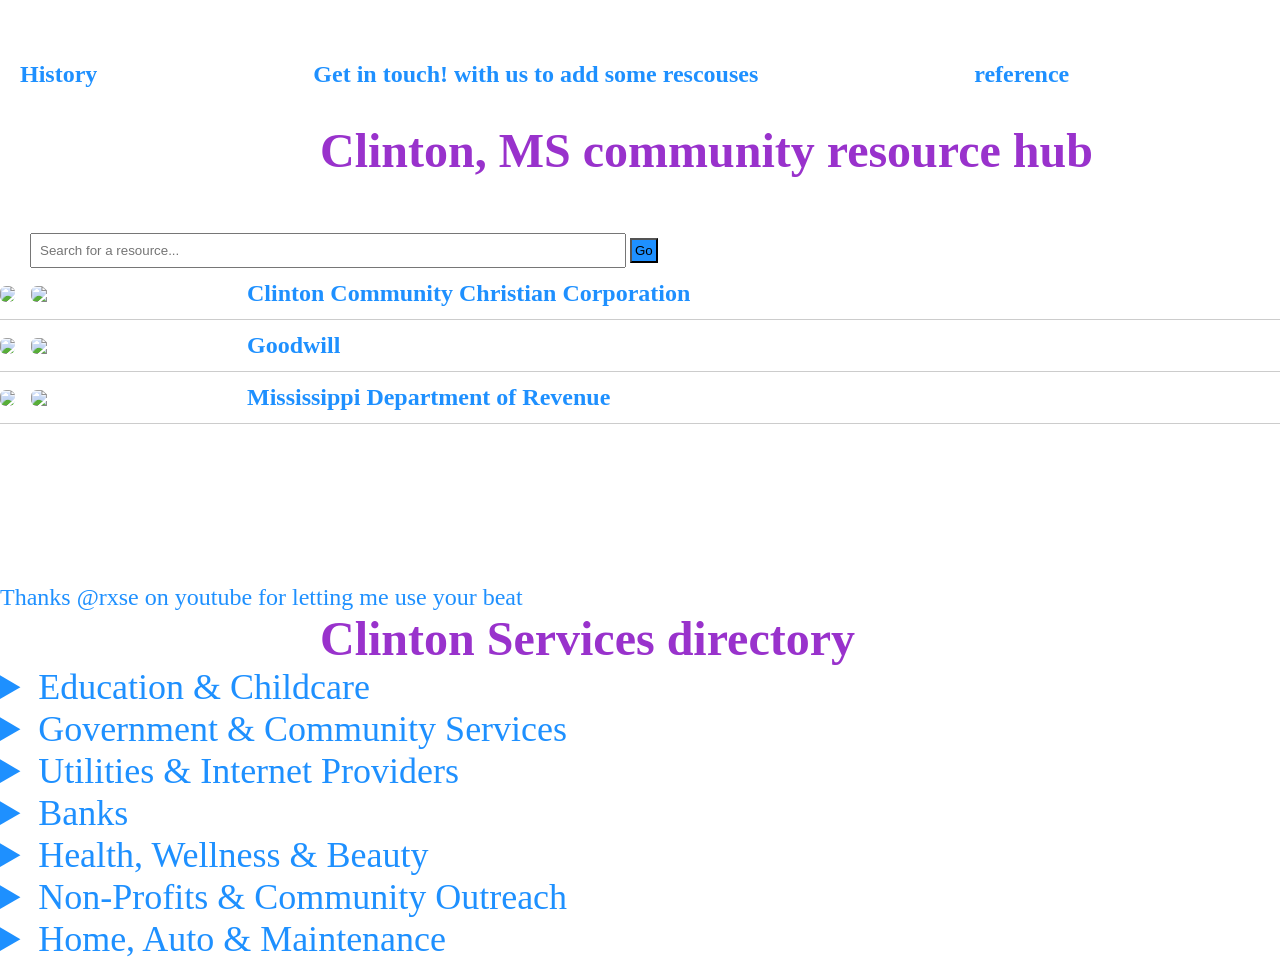
==== index.html @ 4eab41b9 "Add files via upload" ====
<!DOCTYPE html>
<html lang="en">
<head>
    <meta charset="UTF-8">
    <meta name="viewport" content="width=device-width, initial-scale=1.0">
    <title>Document</title>
    <link rel="stylesheet" href="style.css">
<script src="Script2.js"></script>
</head>
<body>
  <img src="clinton.jpg" alt="" srcset="" width="100%">
  

<div class="Service-container"><div class="Service-card"><h1><a href="home.html">History</a></h1></h1><img src="white.png"><h1><a href="Contact.html"> Get in touch! with us to add some rescouses</a></h1><img src="white.png"><h1><a href="Services.html"> reference</a></h1></div></div>



  <h1><img src="white.png" width="25%" height="5px">Clinton, MS community resource hub<img src="white.png" width="25%" height="5px"></h1>

  <div class="box">
        <img src="white.png" width="30px" height="5px"><input type="text" id="resourceSearch" list="resources" placeholder="Search for a resource...">
        
        <datalist id="resources">
            <option value="Goodwill" data-url="https://www.goodwillms.org">
            <option value="Clinton Community Christian Corporation" data-url="https://www.clintoncommunity.org">
            <option value="My First Funtime" data-url="https://funtimeclinton.com">
            <option value="Baptist Healthplex" data-url="https://www.baptisthealthplex.com/locations/clinton">
            <option value="Bell Life Safety" data-url="https://www.belllifesafety.com">
            <option value="Clinton Chamber of Commerce" data-url="https://www.clintonchamber.org">
            <option value="Clinton Christian Academy" data-url="https://www.ccawarriors.ms">
            <option value="AMVETS" data-url="https://www.amvets.org">
            <option value="Dyslexia Center" data-url="https://www.mc.edu/academics/education/dyslexia">
            <option value="Mississippi Department of Revenue" data-url="https://www.dor.ms.gov">
            <option value="Quisenberry Library" data-url="https://jhlibrary.org/locations/quisenberry-library/">
            <option value="Clinton Branch YMCA" data-url="https://metroymcams.org/locations/clinton-branch/">
            <option value="Kidz 1st level learning center II" data-url="https://www.facebook.com/Kidz1stLevelLearning2/">
            <option value="Funtime After-School of Clinton, Inc."   data-url="https://funtimeclinton.com">
            <option value="Funtime Pre-School of Clinton"  data-url="https://funtimeclinton.com">
            <option value="The Center for Children and Families: Counseling Services"  data-url="https://standforhope.org">
            <option value="Mississippi institute aesthetics, nails, and cosmetology"  data-url="https://msinstitute.com">
            <option value="Reaching Our Community Youth and Adult Daycare" data-url="https://www.myadultdaycare.com/details/Reaching-Our-Community-Youth-and-Adult-Daycare">
            <option value="City of Clinton" data-url="https://clintonms.org/">
            <option value="Water Department of Clinton" data-url="https://clintonms.org/">
            <option value="Entergy Clinton, MS KAST Center" data-url="https://www.entergy.com">
            <option value="Atmos Energy" data-url="https://www.atmosenergy.com/">
            <option value="Animal Hospital  of Clinton" data-url="https://www.animalhospitalclinton.com/">
            <option value="Clinton Public School District" data-url="https://www.clintonpublicschools.com/">
            <option value="Wate Management" data-url="https://www.wm.com/us/en/location/ms/clinton/trash-pickup-clinton-ms">
            <option value="Cspire" data-url="https://cspire.com">
            <option value="AT&T" data-url="https://www.att.com">
            <option value="Xfinity" data-url="https://www.xfinity.com">
            <option value="T-Mobile" data-url="https://wwwmt-mobile.com">
            <option value="Tomas' Barbershop" data-url="https://Tomasbarbershop.com">
           <option value="The Fresh Pimp Lair" data-url="https://www.styleseat.com/m/v/torrancegreen">
          <option value="The Vault Salon MS" data-url="https://www.thevaultsalonms.com">
            <option value="Jillian's Salon" data-url="https://www.facebook.com/jillianssalon759/">
              <option value="Bloom X Beauty Lounge" data-url="https://bloomx.glossgenius.com">
              <option value="Luxe Day Spa" data-url="https://luxedayspams.com">
              <option value="Five Star Spa & Nail" data-url="https://Fivestarspa.favesalon.com">
              <option value="Goshine Express Car Wash" data-url="https://goshineexpress.com">
              <option value="Mister Car Wash" data-url="https://mistercarwash.com">
              <option value="Magnolia Lawn & Land" data-url="https://www.magnolialawnandland.com">
              <option value="Modest Mowing" data-url="https://modestmowing.com">
              <option value="Southern Style Lawn Care" data-url="https://sslawncare.co">
              <option value="Reasant Bank" data-url="https://www.renasantbank.com/locations/clinton?utm_source=GoogleMyBusiness&utm_medium=organic&utm_campaign=Clinton">
              <option value="Cadence Bank" data-url="https://cadencebank.com/find-a-location/cadence-clinton-branch">
              <option value="Trustmark" data-url="https://www.trustmark.com/locations/ms/clinton/clinton.html?scrlybrkr=6700c509">
              <option value="Regions Bank" data-url="https://www.regions.com/locator/ms/clinton/full-service-branch-609-highway-80-e?cid=localListing_google">
              <option  value="Bank Plus" data-url="https://www.bankplus.net/locations/browse-locations/mississippi/clinton/clinton-blvd/?utm_source=GoogleMyBusiness&utm_medium=organic&utm_campaign=clinton-blvd">
              <option  value="Merchants & Planters Bank" data-url="https://mpbank.net">
              <option  value="Woodforest National Bank" data-url="https://www.woodforest.com/">
              <option  value="Copiah Bank" data-url="https://copiahbank.com">
              <option  value="Estimate123" data-url="https://www.estimates123.com">
              <option value="Clinton Public School Transportation" data-url="https://www.clintonpublicschools.com/departments/transportation/">
              <option value="Clinton Public Works department" data-url="https://clintonms.org/public-works-2/">
              <option value="Fire Department of Clinton" data-url="https://clintonms.org/fire-department/">
                <option value="Police Department of Clinton" data-url="https://clintonms.org/police-department/">
                  <option value="Mississippi College" data-url="https://www.mc.edu">
               </datalist>
        <script>
        function navigateToResource() {
            const input = document.getElementById('resourceSearch');
            const val = input.value;
            const options = document.getElementById('resources').childNodes;

            for (let i = 0; i < options.length; i++) {
                if (options[i].value === val) {
                    // This opens the link associated with the chosen name
                    window.open(options[i].getAttribute('data-url'), '_blank');
                    return;
                }
            }
            alert("Please select an item from the list.");
        }
    </script>

        <button type="button" id="button" onclick="navigateToResource()">Go</button>
    </div>


  <ul class="resource-list">
    <li class="resource">
         <img src="white.png" width="15px"><img src="4cs.avif" width="200">  
      <h4><a href= "https://www.clintoncommunity.org" target="_blank">Clinton Community Christian Corporation</a></h4>
    </li>

    <li class="resource">
        <img src="white.png" width="15px"><img src="goodwill.jpeg" width="200">
      <h4><a href="https://www.goodwillms.org" target="_blank"> Goodwill</a></h4>
      

      

    </li>
    <li class="resource">
        <img src="white.png" width="15px"><img src="mississippi department of revenue.jpg" width="200">
      <h4><a href="https://www.dor.ms.gov" target="_blank">Mississippi Department of Revenue</a></h4>
    </li>
  </ul>
 
<style>
    .disk{
        width: 160px;
        height: 160px;
        border-radius: 50%;
        background:url("art1.jpg") center/cover;
        cursor: pointer;
    }
    .disk.playing {
        animation: spin 2s linear infinite;
    } 
    @keyframes spin {
        from { transform: rotate(0deg) ;}
        to { transform: rotate(360deg);}
    }
    </style>

    <audio id="audio" src="@rxse on youtube .mp3" loop></audio>
    <div class="disk" onclick="togglePlay()"></div>
    <script>
        const audio = document.getElementById("audio");
        const disk = document.querySelector(".disk");

        function togglePlay() {
            if (audio.paused) {
                audio.play();
                disk.classList.add("playing");
            } else {
                audio.pause();
                disk.classList.remove("playing");
            }
        }
    </script>
    <a href="https://youtu.be/6G-iGF9FnnE?si=JSGRdTy8Ypi-4xoH">Thanks @rxse on youtube for letting me use your beat</a>

<h2><img src="white.png" width="25%" height="5px">Clinton Services directory<img src="white.png" width="25%" height="5px"></h2>
<details>
  <summary>Education & Childcare</summary>
  <ul>
    <li><a href="https://funtimeclinton.com" target="_blank">Funtime Pre-School of Cliton</a></li>
    <li><a href="https://funtimeclinton.com" target="_blank">My First Funtime</a></li>
    <li><a href="https://funtimeclinton.com" target="_blank">Funtime After-School of Clinton, Inc.</a></li>
    <li><a href="https://www.clintonpublicschools.com/" target="_blank">Clinton Public School District</a></li>
    <li><a href="https://www.ccawarriors.ms" target="_blank">Clinton Christian Academy</a></li>
    <li><a href="https://www.facebook.com/Kidz1stLevelLearning2/" target="_blank">1st Level Learning Center II</a></li>
    <li><a href="https://www.dyslexia.mc.edu" target="_blank">Dyslexia Center</a></li>
    <li><a href="https://www.clintonpublicschools.com/departments/transportation/" target="_blank">Clinton Public School Transportation</a></li>
    <li><a href="https://www.mc.edu" target="_blank">Mississippi College</a></li>
</details>
<details>
  <Summary>Government & Community Services</Summary>
  <ul>
    <li><a href="https://clintonms.org/" target="_blank">City of Clinton</a></li>
    <li><a href="https://clintonms.org/" target="_blank">Water Department of Clinton</a></li>
    <li><a href="https://www.dor.ms.gov" target="_blank">Mississippi Department of Revenue</a></li>
    <li><a href="https://www.clintonchamber.org" target="_blank">Clinton Chamber of Commerce</a></li>
    <li><a href="https://metroymcams.org/clinton-branch" target="_blank">Clinton Branch YMCA</a></li>
    <li><a href="https://www.jhlibary.org/viit-us/quinsenberry-libary" target="_blank">The Quisenberry Libary</a></li>
    <li><a href="https://msinstitute.com" target="_blank">Mississippi Institute of Aesthetics, Nails, and Cosmetology</a></li>
     <li><a href="https://clintonms.org/public-works-2/" target="_blank">Clinton Public Works Department</a></li>
    <li><a href="https://clintonms.org/fire-department/" target="_blank">Fire Department of Clinton</a></li>
    <li><a href="https://clintonms.org/police-department/" target="_blank">Police Department of Clinton</a></li>
  </ul>
</details>
<details>
  <summary>Utilities & Internet Providers</summary>
  <ul>
    <li><a href="https://www.entergy.com" target="_blank">Entergy Clinton, MS KAST Center</a></li>
    <li><a href="https://www.atmosenergy.com/" target="_blank">Atmos Energy</a></li>
    <li><a href="https://www.wm.com/us/en/location/ms/clinton/trash-pickup-clinton-ms" target="_blank">Waste Management</a></li>
    <li><a href="https://cspire.com" target="_blank">Cspire</a></li>
    <li><a href="https://www.att.com" target="_blank">AT&T</a></li>
   <li><a href="https://www.xfinity.com" target="_blank">Xfinity</a></li>
    <li><a href="https://wwwmt-mobile.com" target="_blank">T-Mobile</a></li>
  </ul>
</details>
<details>
  <summary>Banks</summary>
  <ul>
   <li><a href="https://www.renasantbank.com/locations/clinton?utm_source=GoogleMyBusiness&utm_medium=organic&utm_campaign=Clinton" target="_blank">Renasant Bank</a></li>
    <li><a href="https://cadencebank.com/find-a-location/cadence-clinton-branch" target="_blank">Cadence Bank</a></li>
    <li><a href="https://www.trustmark.com/locations/ms/clinton/clinton.html?scrlybrkr=6700c509" target="_blank">Trustmark</a></li>
    <li><a href="https://www.regions.com/locator/ms/clinton/full-service-branch-609-highway-80-e?cid=localListing_google" target="_blank">Regions Bank</a></li>
    <li><a href="https://www.bankplus.net/locations/browse-locations/mississippi/clinton/clinton-blvd/?utm_source=GoogleMyBusiness&utm_medium=organic&utm_campaign=clinton-blvd" target="_blank">BankPlus</a></li>
    <li><a href="https://mpbank.net" target="_blank">Merchants & Planters Bank</a></li>
    <li><a href="https://www.woodforest.com/" target="_blank">Woodforest National Bank</a></li>
    <li><a href="https://copiahbank.com" target="_blank">Copiah Bank</a></li>
    </ul>
</details>
<details>
  <summary>Health, Wellness & Beauty</summary>
  <ul>
     <li><a href="https://www.hcpls.org" target="_blank">Baptist Healthplex</a></li>
    <li><a href="https://www.animalhospitalclinton.com/" target="_blank">Animal Hospital of Clinton</a></li>
    <li><a href="https://standforhope.org" target="_blank">The Center for Children and Families: Counseling Services</a></li>
    <li><a href="https://Tomasbarbershop.com" target="_blank">Tomas' Barbershop</a></li>
    <li><a href="https://www.styleseat.com/m/v/torrancegreen" target="_blank">The Fresh Pimp Lair</a></li>
    <li><a href="https://www.thevaultsalonms.com" target="_blank">The Vault Salon MS </a></li>
     <li><a href="https://www.facebook.com/jillianssalon759/" target="_blank">Jillan's Salon</a></li>
    <li><a href="https://bloomx.glossgenius.com" target="_blank">Bloom X Beauty Lounge</a></li>
    <li><a href="https://luxedayspams.com" target="_blank">Luxe Day Spa</a></li>
    <li><a href="https://Fivestarspa.favesalon.com" target="_blank">Five Star & Nail</a></li>
  </ul>
</details>
<details>
  <Summary>Non-Profits & Community Outreach</Summary>
  <ul>
    <li><a href="https://www.goodwillms.org" target="_blank">Goodwill</a></li>
    <li><a href="https://www.clintoncommunity.org" target="_blank">Clinton Community Christian Corporation</a></li>
    <li><a href="https://www.amvets.org" target="_blank">AMVETS Drop Box</a></li>
    <li><a href="https://www.myadultdaycare.com/details/Reaching-Our-Community-Youth-and-Adult-Daycare" target="_blank">Reaching Our Community Youth and Adult Daycare</a></li>
   </ul>
</details>
<details>
  <Summary>Home, Auto & Maintenance</Summary>
  <ul>
     <li><a href="https://goshineexpress.com" target="_blank">Goshine Express Car Wash</a></li>
    <li><a href="https://mistercarwash.com" target="_blank">Mister Car Wash</a></li>
    <li><a href="https://www.magnolialawnandland.com" target="_blank">Magnolia Lawn & Land</a></li>
    <li><a href="https://modestmowing.co" target="_blank">Modest Mowing</a></li>
    <li><a href="https://sslawncare.co" target="_blank">Southern Style Lawn Care</a></li>
    <li><a href="https://www.belllifesafety.com" target="_blank">Bell Life Safety</a></li>
    <li><a href="https://www.estimates123.com" target="_blank">Estimates123</a></li>
  </ul>
</details>

</body>
</html>
---- style.css ----
*{
margin: 0;
padding: 0;
}
nav ul{
float: left;
margin-left: 40px;
}
nav ul li{
    display: inline-black;
    margin: 20px;
}
nav ul li a{
    text-decoration: none;
    color: black;
    font-size: 30px;;
}

.resource-list {
   list-style: none;
   padding: 0; 
   width: 100%;
}
.resource {
    display: flex;
    align-items: center;
    gap: 16px;
  padding: 12px 0;
  border-bottom: 1px solid #ccc;
  width: 100%;
}
.resource img {
    border-radius: 6px;
    object-fit: cover;
}
nav ul li a {
    text-decoration: none;
    color: dodgerblue;
    font-weight: bold;
}
nav h4 li a {
    text-decoration: none;
    color: dodgerblue;
    font-weight:bold;
}
nav ul li a:hover {
    color: rgb(208, 66, 208);
    text-decoration: underline;
}
#playBtn {
    padding: 12px 20px;
    border-radius: 10px;
    border: none;
    background: #4a90e2;
    color: white;
    font-size: 18px;
    cursor: pointer;
}
.tabs {
    display: flex;
    margin-bottom: 10px;
}
.tab-button {
    padding: 10px 20px;
    border: none;
    background-color: #eee
    cursor: pointer;
    margin-right: 5px;
    font-size: 16px;
}
.tab-button.active {
    background-color: #4287f5
    color: white;
}
.tab.content {
    display: none;
    padding: 20px;
    border: 1px solid #ccc;
    gap: 20px;
}
.tab-content.arctive {
    display: block;
}
h1 {
    font-size: 48px;
    text-decoration: none;
    color: darkorchid;
}
a{
    font-size: 24px;
    color: dodgerblue;
    text-decoration: none
}
p{
    font-size: 24px;
    color: dodgerblue;
    text-decoration: none
}
 a:hover {
    color: rgb(208, 66, 208);
    text-decoration: underline;
 }
#resourceSearch {
    width: 45%;
    padding: 8px;
    height: 15px;
}
#Button {
    padding: 8px;
}
h2{
    color: darkorchid;
    font-size: 48px;
    text-decoration: none;
}
summary{
    font-size: 36px;
    color:dodgerblue;
    text-decoration: none;
}
summary:hover{
    color: rgb(208, 66, 208);
    text-decoration: underline;
}
.service-container {
display: flex;
flex-wrap: wrap;
gap: 20px;
justify-content: center;
padding: 100px;
}

.service-card {
    display: flex;
    align-items: center;
    width: 100%;
    border-bottom: 1px solid #ddd;
    padding-bottom: 10px;
}
.service-card img{
    width: 500px;
    height: 500px;
    object-fit: cover;
    margin-right: 30px;
    border-radius: 24px;
}
.service-card span {
    font-family: serif;
    color: blue;
    font-weight: bold;
}
.Service-card {
    display: flex;
    align-items: center;
    width: 100%;
    padding-bottom: 10px;
}
.Service-card span {
    font-family: serif;
    color: darkorchid;
    font-weight: bold;
    font-size: 48px;
}
.Service-container {
display: flex;
flex-wrap: wrap;
gap: 20px;
justify-content: center;
padding: 20px;
}
.Service-card img{
    width: 15%;
    height: 10px;
    object-fit: cover;
    margin-right: 30px;
    border-radius: 24px;
}
body{
  cursor:  url(carrot.jpeg), auto;
}
#button{
    background-color: dodgerblue;
    padding: 3px;
}
#button:hover{
    background-color:rgb(208, 66, 208);
}
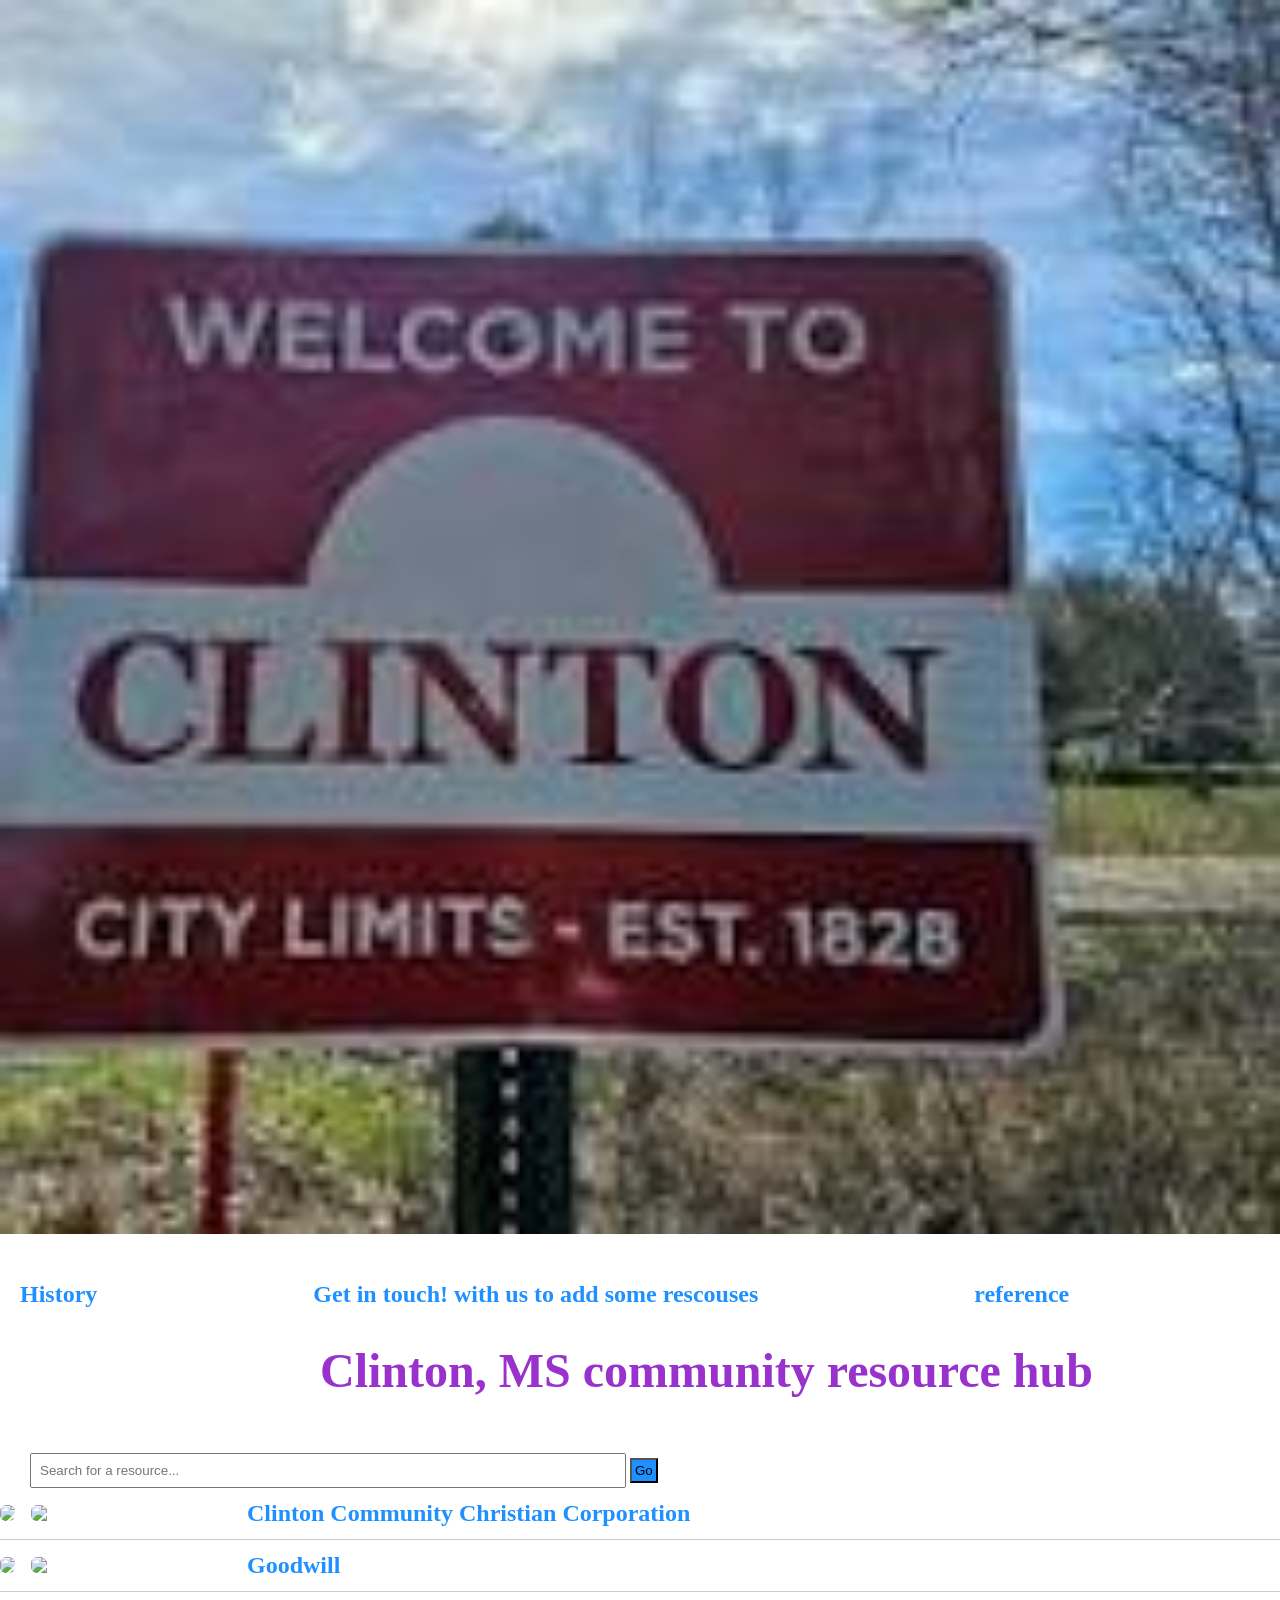
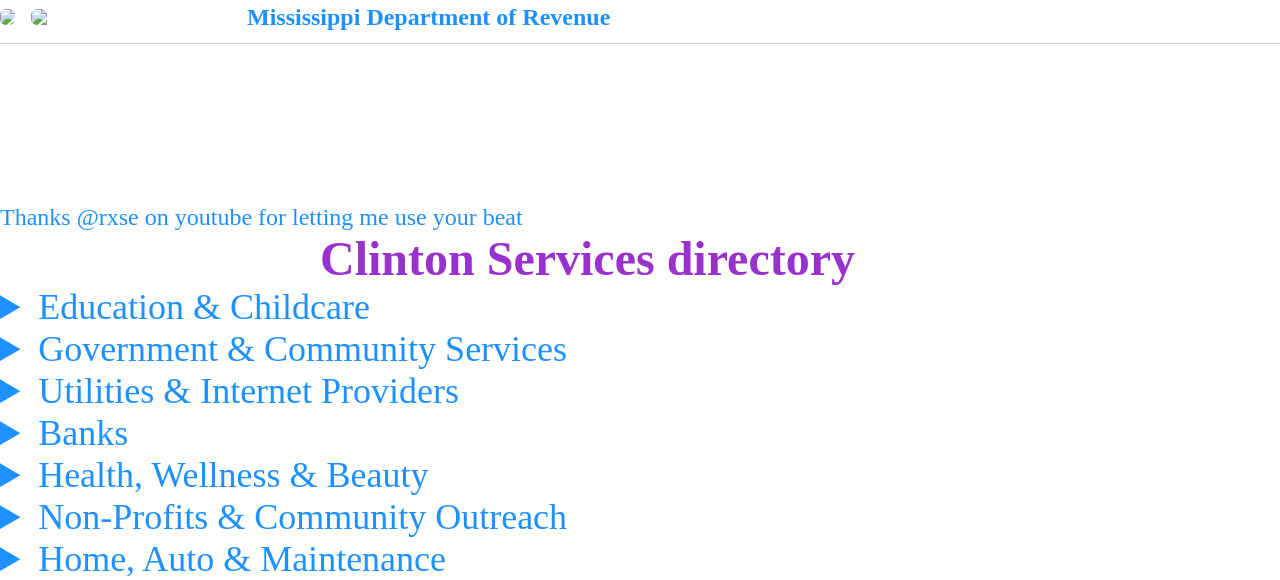
==== commit d596eb36: "Update index.html" ====
--- a/index.html
+++ b/index.html
@@ -8,7 +8,7 @@
 <script src="Script2.js"></script>
 </head>
 <body>
-  <img src="clinton.jpg" alt="" srcset="" width="100%">
+  <img src="[data-uri]" alt="" srcset="" width="100%">
   
 
 <div class="Service-container"><div class="Service-card"><h1><a href="home.html">History</a></h1></h1><img src="white.png"><h1><a href="Contact.html"> Get in touch! with us to add some rescouses</a></h1><img src="white.png"><h1><a href="Services.html"> reference</a></h1></div></div>
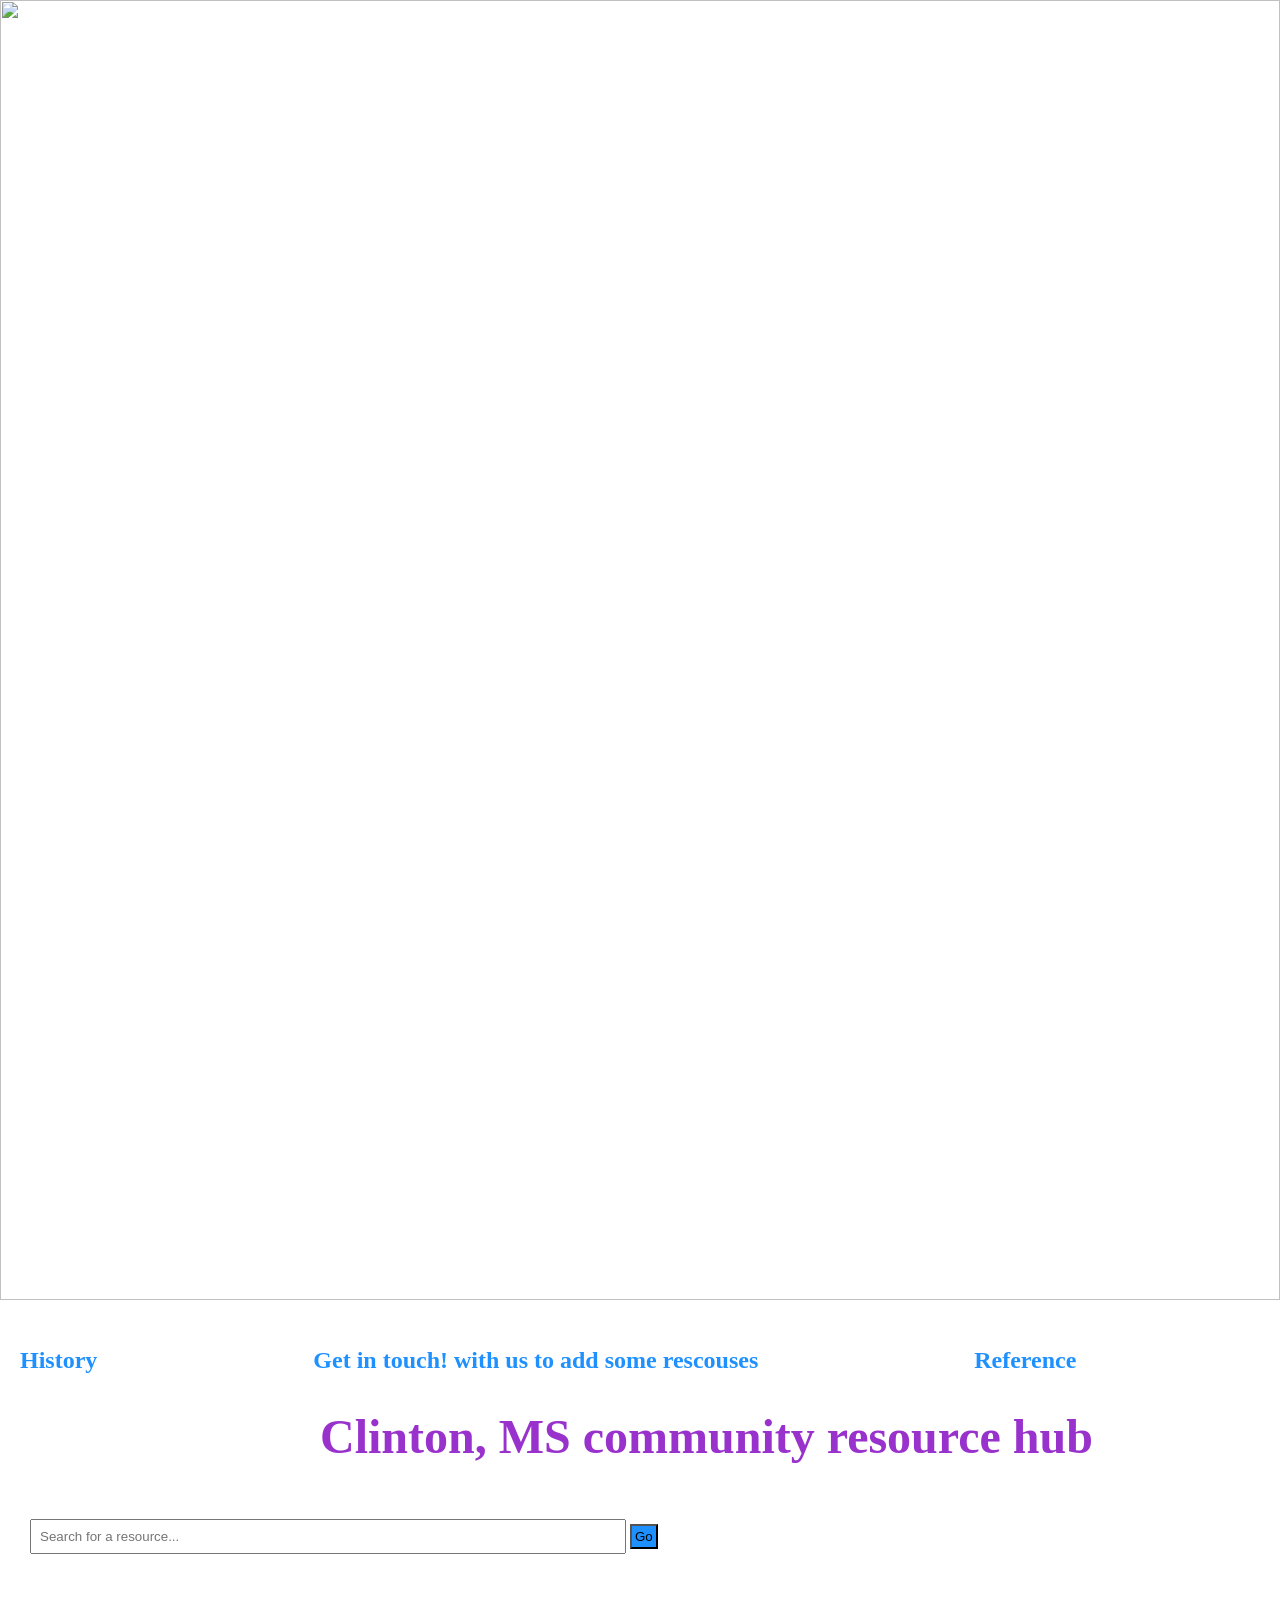
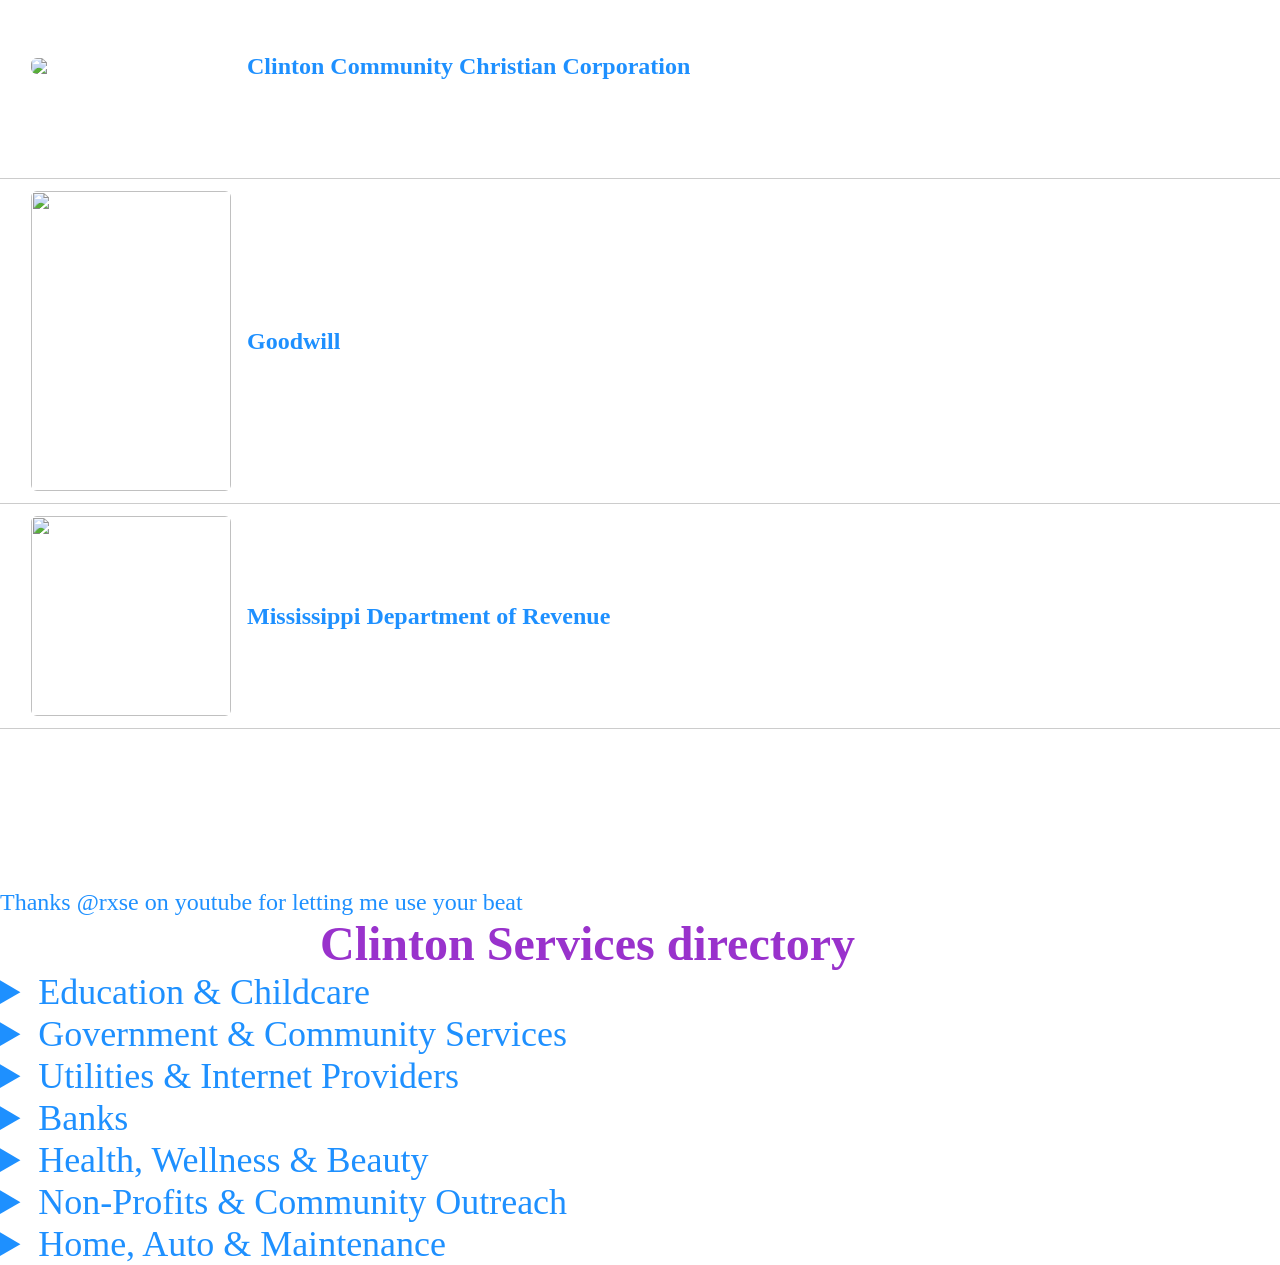
==== commit 469f650a: "Add files via upload" ====
--- a/index.html
+++ b/index.html
@@ -3,22 +3,22 @@
 <head>
     <meta charset="UTF-8">
     <meta name="viewport" content="width=device-width, initial-scale=1.0">
-    <title>Document</title>
+    <title>Services in Clinton, MS Website</title>
     <link rel="stylesheet" href="style.css">
 <script src="Script2.js"></script>
 </head>
 <body>
-  <img src="[data-uri]" alt="" srcset="" width="100%">
+  <img src="https://upload.wikimedia.org/wikipedia/commons/b/bf/ClintonMSWelcomeSign.jpg" alt="" srcset="" width="100%" height="1300px">
   
 
-<div class="Service-container"><div class="Service-card"><h1><a href="home.html">History</a></h1></h1><img src="white.png"><h1><a href="Contact.html"> Get in touch! with us to add some rescouses</a></h1><img src="white.png"><h1><a href="Services.html"> reference</a></h1></div></div>
-
-
-
-  <h1><img src="white.png" width="25%" height="5px">Clinton, MS community resource hub<img src="white.png" width="25%" height="5px"></h1>
+<div class="Service-container"><div class="Service-card"><h1><a href="home.html">History</a></h1></h1><img src="https://png.pngtree.com/element_our/20190601/ourmid/pngtree-white-pencil-icon-image_1344872.jpg" height="5px" width="30px"><h1><a href="Contact.html"> Get in touch! with us to add some rescouses</a></h1><img src="https://png.pngtree.com/element_our/20190601/ourmid/pngtree-white-pencil-icon-image_1344872.jpg"  height="5px" width="30px"><h1><a href="Services.html"> Reference</a></h1></div></div>
+
+
+
+  <h1><img src="https://png.pngtree.com/element_our/20190601/ourmid/pngtree-white-pencil-icon-image_1344872.jpg" width="25%" height="5px">Clinton, MS community resource hub<img src="https://png.pngtree.com/element_our/20190601/ourmid/pngtree-white-pencil-icon-image_1344872.jpg" width="25%" height="5px"></h1>
 
   <div class="box">
-        <img src="white.png" width="30px" height="5px"><input type="text" id="resourceSearch" list="resources" placeholder="Search for a resource...">
+        <img src="https://png.pngtree.com/element_our/20190601/ourmid/pngtree-white-pencil-icon-image_1344872.jpg" width="30px" height="5px"><input type="text" id="resourceSearch" list="resources" placeholder="Search for a resource...">
         
         <datalist id="resources">
             <option value="Goodwill" data-url="https://www.goodwillms.org">
@@ -100,12 +100,12 @@
 
   <ul class="resource-list">
     <li class="resource">
-         <img src="white.png" width="15px"><img src="4cs.avif" width="200">  
-      <h4><a href= "https://www.clintoncommunity.org" target="_blank">Clinton Community Christian Corporation</a></h4>
+         <img src="https://png.pngtree.com/element_our/20190601/ourmid/pngtree-white-pencil-icon-image_1344872.jpg" width="15px" height="200px"><img src="https://encrypted-tbn0.gstatic.com/images?q=tbn:ANd9GcTQFPpf-IZ9s0ThkkRC4rN6lEmjnRjYaPlblLmQHdgX6A&s" width="200">  
+      <h4><a href= "https://www.hello4cs.org" target="_blank">Clinton Community Christian Corporation</a></h4>
     </li>
 
     <li class="resource">
-        <img src="white.png" width="15px"><img src="goodwill.jpeg" width="200">
+        <img src="https://png.pngtree.com/element_our/20190601/ourmid/pngtree-white-pencil-icon-image_1344872.jpg" height="200px" width="15px"><img src="https://encrypted-tbn0.gstatic.com/images?q=tbn:ANd9GcTb-XLoHcZPgnVahUzLGYT2n55g9KkxPLvtLdu7S-HGHw&s=10" width="200px" height="300px">
       <h4><a href="https://www.goodwillms.org" target="_blank"> Goodwill</a></h4>
       
 
@@ -113,7 +113,7 @@
 
     </li>
     <li class="resource">
-        <img src="white.png" width="15px"><img src="mississippi department of revenue.jpg" width="200">
+        <img src="https://png.pngtree.com/element_our/20190601/ourmid/pngtree-white-pencil-icon-image_1344872.jpg" height="200px" width="15px"><img src="https://encrypted-tbn0.gstatic.com/images?q=tbn:ANd9GcTLxXzgadQ_ab4eEhVSy73V59PVDHDId1J5oDLRh7JtUorLr9kTbciByFs&s=10" height="200px" width="200">
       <h4><a href="https://www.dor.ms.gov" target="_blank">Mississippi Department of Revenue</a></h4>
     </li>
   </ul>
@@ -123,11 +123,11 @@
         width: 160px;
         height: 160px;
         border-radius: 50%;
-        background:url("art1.jpg") center/cover;
+        background:url("https://cdn.shopify.com/s/files/1/0079/1714/2097/products/265851193f6f4125866ee693f837769b.jpg?v=1698069475") center/cover;
         cursor: pointer;
     }
     .disk.playing {
-        animation: spin 2s linear infinite;
+        animation: spin 3s linear infinite;
     } 
     @keyframes spin {
         from { transform: rotate(0deg) ;}
@@ -151,9 +151,9 @@
             }
         }
     </script>
-    <a href="https://youtu.be/6G-iGF9FnnE?si=JSGRdTy8Ypi-4xoH">Thanks @rxse on youtube for letting me use your beat</a>
-
-<h2><img src="white.png" width="25%" height="5px">Clinton Services directory<img src="white.png" width="25%" height="5px"></h2>
+    <a href="https://youtu.be/6G-iGF9FnnE?si=JSGRdTy8Ypi-4xoH" target="_blank">Thanks @rxse on youtube for letting me use your beat</a>
+
+<h2><img src="https://png.pngtree.com/element_our/20190601/ourmid/pngtree-white-pencil-icon-image_1344872.jpg" width="25%" height="5px">Clinton Services directory<img src="https://png.pngtree.com/element_our/20190601/ourmid/pngtree-white-pencil-icon-image_1344872.jpg" width="25%" height="5px"></h2>
 <details>
   <summary>Education & Childcare</summary>
   <ul>
@@ -226,7 +226,7 @@
   <Summary>Non-Profits & Community Outreach</Summary>
   <ul>
     <li><a href="https://www.goodwillms.org" target="_blank">Goodwill</a></li>
-    <li><a href="https://www.clintoncommunity.org" target="_blank">Clinton Community Christian Corporation</a></li>
+    <li><a href="https://www.hello4cs.org" target="_blank">Clinton Community Christian Corporation</a></li>
     <li><a href="https://www.amvets.org" target="_blank">AMVETS Drop Box</a></li>
     <li><a href="https://www.myadultdaycare.com/details/Reaching-Our-Community-Youth-and-Adult-Daycare" target="_blank">Reaching Our Community Youth and Adult Daycare</a></li>
    </ul>
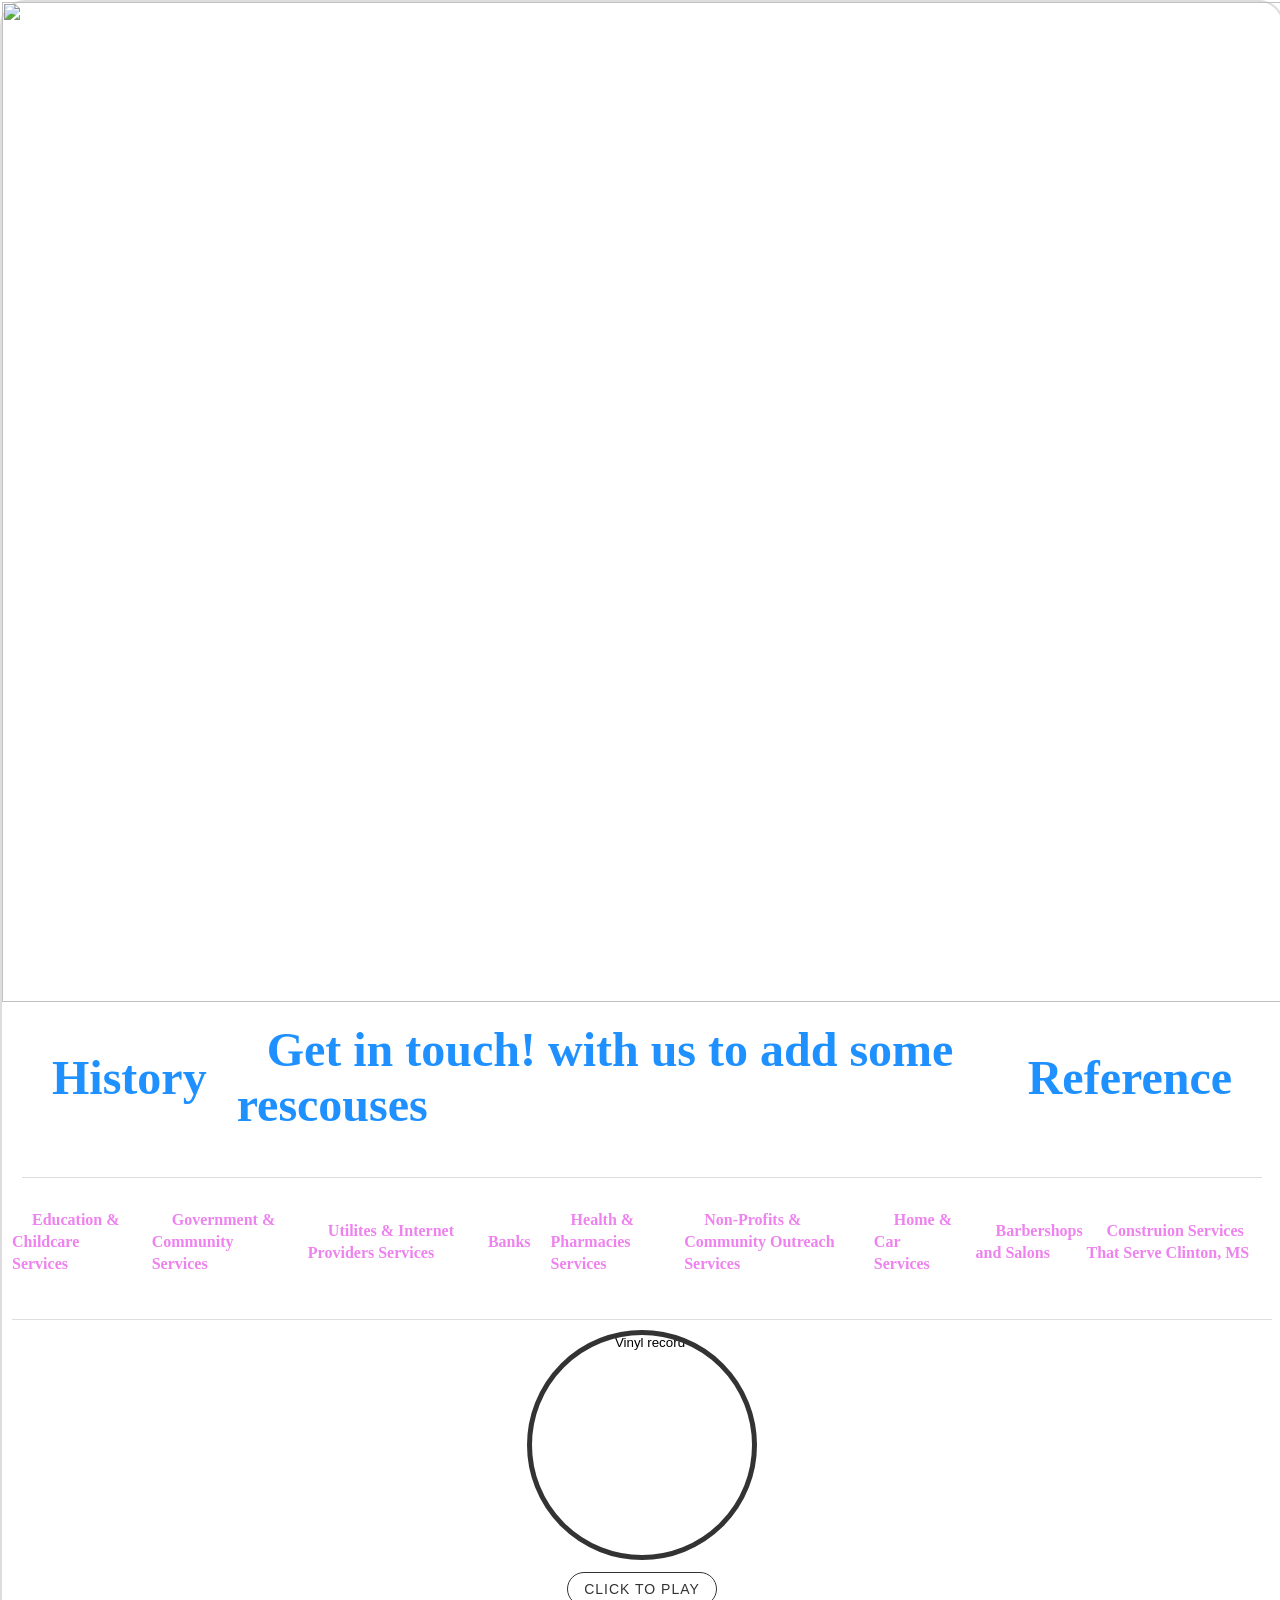
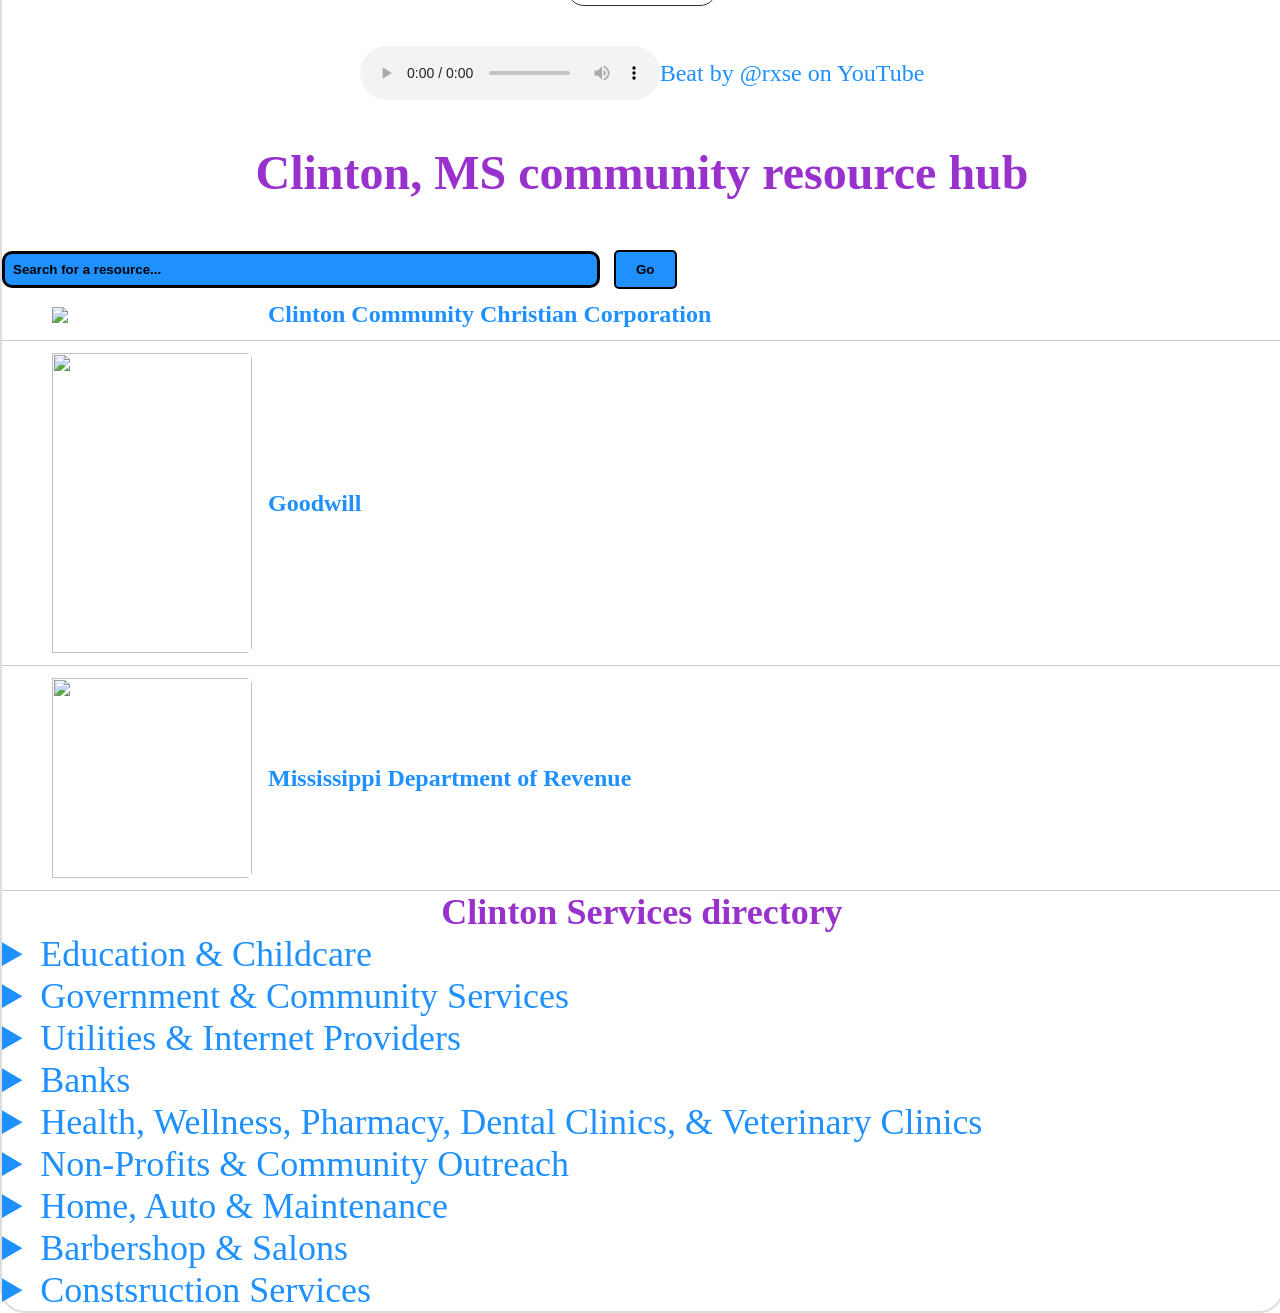
==== commit 7dca88c3: "Add files via upload" ====
--- a/index.html
+++ b/index.html
@@ -5,20 +5,149 @@
     <meta name="viewport" content="width=device-width, initial-scale=1.0">
     <title>Services in Clinton, MS Website</title>
     <link rel="stylesheet" href="style.css">
-<script src="Script2.js"></script>
+<script src="index.js"></script>
+
 </head>
+<style>
+/* Music Player Styles */
+        
+        .player {
+            margin-bottom: 30px;
+            align-items: center;
+        justify-content: center;
+        display: flex;
+        }
+
+        .vinyl-btn {
+            border: none;
+            background: transparent;
+            cursor: pointer;
+            display: flex;
+            flex-direction: column;
+            align-items: center;
+            gap: 12px;
+            transition: transform 0.2s;
+            justify-content: center;
+        }
+
+        .vinyl-btn:hover {
+            transform: scale(1.05);
+        }
+
+        .vinyl {
+          display: flex;  
+          width: 220px;
+            height: 220px;
+            border-radius: 50%;
+            display: block;
+            border: 5px solid #333;
+            align-items: center;
+            justify-content: center;
+            /* Animation setup */
+            animation: spin 3.5s linear infinite;
+            animation-play-state: paused;
+        }
+
+
+        /* This triggers when the JS adds the 'spinning' class */
+        .vinyl.spinning {
+            animation-play-state: running;
+        }
+
+        .label {
+            font-size: 14px;
+            color: #333;
+            text-transform: uppercase;
+            letter-spacing: 1px;
+            padding: 8px 16px;
+            border-radius: 20px;
+            border: 1px solid #333;
+        }
+
+        /* Search Box Styles */
+        .searchBox {
+       
+            
+            margin-top: 20px;
+            width: 45%;
+            border-color: black;
+           border-width: 15px;
+           border-style: solid;
+           font-weight: bold;
+          
+        }
+
+        input {
+       
+            width: 45%;
+            border-radius: 10px;
+          border: black solid;
+            margin-right: 10px;
+            color: black;
+            font-weight: bold;
+            background-color: dodgerblue;
+            
+            
+        }
+        input:hover{
+           background-color:rgb(208, 66, 208);
+        }
+        ::placeholder {
+          color: black;
+        }
+        
+
+        #button {
+            padding: 10px 20px;
+          border-style: solid;
+            border-radius: 5px;
+            cursor: pointer;
+            font-weight: bold;
+        }
+        .hub {
+          display: flex;
+          align-items: center;
+          justify-content: center;
+          padding-bottom: 50px;
+        }
+
+  
+        
+      
+
+     
+
+
+        @keyframes spin {
+            from { transform: rotate(0deg); }
+            to { transform: rotate(360deg); }
+        }
+    </style>
 <body>
-  <img src="https://upload.wikimedia.org/wikipedia/commons/b/bf/ClintonMSWelcomeSign.jpg" alt="" srcset="" width="100%" height="1300px">
+  <img id="clinton" src="https://upload.wikimedia.org/wikipedia/commons/b/bf/ClintonMSWelcomeSign.jpg" alt="" srcset="" width="100%" height="1000px">
   
 
-<div class="Service-container"><div class="Service-card"><h1><a href="home.html">History</a></h1></h1><img src="https://png.pngtree.com/element_our/20190601/ourmid/pngtree-white-pencil-icon-image_1344872.jpg" height="5px" width="30px"><h1><a href="Contact.html"> Get in touch! with us to add some rescouses</a></h1><img src="https://png.pngtree.com/element_our/20190601/ourmid/pngtree-white-pencil-icon-image_1344872.jpg"  height="5px" width="30px"><h1><a href="Services.html"> Reference</a></h1></div></div>
-
-
-
-  <h1><img src="https://png.pngtree.com/element_our/20190601/ourmid/pngtree-white-pencil-icon-image_1344872.jpg" width="25%" height="5px">Clinton, MS community resource hub<img src="https://png.pngtree.com/element_our/20190601/ourmid/pngtree-white-pencil-icon-image_1344872.jpg" width="25%" height="5px"></h1>
-
-  <div class="box">
-        <img src="https://png.pngtree.com/element_our/20190601/ourmid/pngtree-white-pencil-icon-image_1344872.jpg" width="30px" height="5px"><input type="text" id="resourceSearch" list="resources" placeholder="Search for a resource...">
+<div class="Service-container"><div class="Service-card"><h1><a href="home.html">History</a></h1></h1><h1><a href="Contact.html"> Get in touch! with us to add some rescouses</a></h1><h1><a href="Services.html"> Reference</a></h1></div></div>
+
+<div class="Service-container1"><div class="Service-card1"><h3><a href="education_&_childcare.html">Education & Childcare Services</a></h3><h3><a href="Government_&_Community_Services.html">Government & Community Services</a></h3><h3><a href="Utilities_&_Internet_Providers.html">Utilites & Internet Providers Services</a></h3><h3><a href="banks.html">Banks</a></h3><h3><a href="health.html">Health & Pharmacies Services</a></h3><h3><a href="non-profits.html">Non-Profits & Community Outreach Services</a></h3><h3><a href="auto.html">Home & Car Services</a></h3><h3><a href="beauty.html">Barbershops and Salons</a></h3><h3><a href="construction.html">Construion Services That Serve Clinton, MS</a></h3></div></div>
+<div class="player">
+        <button id="vinylBtn" class="vinyl-btn" aria-label="play or pause music">
+            <img src="https://cdn.shopify.com/s/files/1/0079/1714/2097/products/265851193f6f4125866ee693f837769b.jpg?v=1698069475" alt="Vinyl record" class="vinyl" id="vinyl" />
+            <span class="label" id="label">Click to Play</span>
+        </button>
+
+        <audio id="bgMusic" loop preload="auto">
+            <source src="rxse.mp3" type="audio/mpeg" />
+        </audio>
+    </div>
+    <div class="Service-card3"><audio controls><source src="rxse.mp3" type="audio/mpeg" loop>Your browser does not support the audio element.</audio><a href="https://youtu.be/6G-iGF9FmmE?si=JSGRdTy8Ypi-4xoH" target="_blank">Beat by @rxse on YouTube</a></div>
+
+      
+
+  <h1 class="hub">Clinton, MS community resource hub</h1>
+
+  <div  id="serachBox" class="box">
+        <input type="text" id="resourceSearch" list="resources" placeholder="Search for a resource...">
         
         <datalist id="resources">
             <option value="Goodwill" data-url="https://www.goodwillms.org">
@@ -74,9 +203,35 @@
               <option value="Clinton Public School Transportation" data-url="https://www.clintonpublicschools.com/departments/transportation/">
               <option value="Clinton Public Works department" data-url="https://clintonms.org/public-works-2/">
               <option value="Fire Department of Clinton" data-url="https://clintonms.org/fire-department/">
-                <option value="Police Department of Clinton" data-url="https://clintonms.org/police-department/">
-                  <option value="Mississippi College" data-url="https://www.mc.edu">
-               </datalist>
+              <option value="Police Department of Clinton" data-url="https://clintonms.org/police-department/">
+              <option value="Mississippi College" data-url="https://www.mc.edu">
+              <option value="Trust Care" data-url="https://trustcarehealth.com/mental">
+              <option value="Red River Counseling - Mississippi" data-url="https://redrivercounseling.net/newclients?gad_source=1&gad_campaignid=21000471558&gbraid=0AAAAAC8rwbWAQGiWA2ZZ4RUrQUntEq0xZ&gclid=Cj0KCQiA8KTNBhD_ARIsAOvp6DJv6gZ0Q2lE9xkLGTY5x43qH_R8fHlNaMw2HQJbbccWnFld9HAhk_YaAnSPEALw_wcB">
+              <option value="Clinton Pharmacy" data-url="https://www.clintonpharmacyms.com">
+              <option value="CVS Pharmacy" data-url="https://www.cvs.com/pharmacy?cid=ps_cor_txt_cs_as_nb&gclsrc=aw.ds&gad_source=1&gad_campaignid=19278628792&gclid=CjwKCAiAtq_NBhA_EiwA78nNWBtzJqYRio53edIW2rhQPBjlCQmRwzrePDbV5hniqMrVISg802kkzRoCRugQAvD_BwE">
+              <option value="Kroger Pharmacy" data-url="https://www.kroger.com/stores/pharmacy/ms/clinton/025/00474">
+              <option value="Parkway Pharmacy" data-url="https://www.parkwaypharmacyclinton.com">
+              <option value="Walmart Pharmacy" data-url="https://www.walmart.com/store/1710-clinton-ms/pharmacy/?veh=seo_loc">
+             <option value="Parkway Dental of Clinton" data-url="https://www.mattkchowdds.com">
+              <option value="Northside Dental Group" data-url="https://www.northsidedentalgroup.com">
+              <option value="Walmart Auto Center" data-url="https://www.walmart.com/store/1710-clinton-ms/auto-care-center/?veh=seo_loc"> 
+              <option value="Mavis Tires & Brakes - Clinton" data-url="https://www.mavis.com/locations/clinton-ms/?utm_id=go_cmp-22406683891_adg-176967796466_ad-774878840867_kwd-341461820147_dev-m_ext-_prd-_mca-_sig-Cj0KCQjwgr_NBhDFARIsAHiUWr7Q8glk3UbjnKegL6nfuJuZ4klv6O5CSyBHknQKRgRL9_OJkWWJBK4aAlmsEALw_wcB&utm_source=google&ef_id=Cj0KCQjwgr_NBhDFARIsAHiUWr7Q8glk3UbjnKegL6nfuJuZ4klv6O5CSyBHknQKRgRL9_OJkWWJBK4aAlmsEALw_wcB:G:s&gad_source=1&gad_campaignid=22406683891&gclid=Cj0KCQjwgr_NBhDFARIsAHiUWr7Q8glk3UbjnKegL6nfuJuZ4klv6O5CSyBHknQKRgRL9_OJkWWJBK4aAlmsEALw_wcB">
+              <option value="Rapid Oil Change Inc" data-url="https://oilchangems.com">
+              <option value="Take 5 Oil Change" data-url="https://www.take5.com/locations/oil-change/mississippi/clinton/31160/?utm_source=google&utm_medium=organic&utm_campaign=gbp_website"> 
+            <option value="Main Street Clinton" data-url="https://mainstreetclintonms.com">
+            <option value="Magnolia Charitable Foundation" data-url="https://www.dot-consulting.org/articles/foundations-of-modern-higher-education.html?psystem=PW&domain=magnoliacharitablefoundation.com&oref=https%3A%2F%2Fwww.google.com%2">             
+            <option value="Clinton Visitor Center" data-url="https://clintonms.org/visitor-center-2/">           
+            <option value="Pinelake Church" data-url="https://pinelake.org/location/clinton">   
+            <option value="Mississippi HomeCare of Clinton" data-url="https://lhcgroup.com/locations/mississippi-homecare-of-clinton/?utm_source=GMB&utm_campaign=Google_Local_Listing&utm_medium=referral&utm_content=Mississippi_HomeCare_of_Clinton_Clinton_MS_39056">
+            <option value="Mississippi Center for Police and Sheriffs" data-url="https://www.mscps.org">
+          <option value="Mississppi Department of Child Protection Services" data-url="https://www.mdcps.ms.gov">
+<option value="Optical 2000" data-url="https://www.optical-2000.com">
+  <option value="Huntcliff Veterinary Clinc" data-url="https://huntcliffvet.com">
+    <option value="Ferriss Michael DVM" data-url="https://pet.ltheme.com/explore/ferriss-michael-dvm/#google_vignette">
+      <option value="Nicholas Acoustics & Specialty Co." data-url="https://www.nicholasacoustics.com">
+        <option value="Puckett Machinery Company" data-url="https://puckettmachinery.com/?utm_source=google&utm_medium=organic&utm_campaign=gmb&utm_content=flowood">
+          <option value="Fountain Construction Co. Inc." data-url="https://fountainconstruction.com">
+</datalist>
         <script>
         function navigateToResource() {
             const input = document.getElementById('resourceSearch');
@@ -96,16 +251,62 @@
 
         <button type="button" id="button" onclick="navigateToResource()">Go</button>
     </div>
+   <script>
+        // 1. Navigation Logic
+        function navigateToResource() {
+            const input = document.getElementById('resourceSearch');
+            const val = input.value;
+            const options = document.getElementById('resources').options;
+
+            for (let i = 0; i < options.length; i++) {
+                if (options[i].value === val) {
+                    window.open(options[i].getAttribute('data-url'), '_blank');
+                    return;
+                }
+            }
+            alert("Please select an item from the list.");
+        }
+
+        // 2. Music Player Logic
+        const btn = document.getElementById("vinylBtn");
+        const vinyl = document.getElementById("vinyl");
+        const label = document.getElementById("label");
+        const music = document.getElementById("bgMusic");
+
+        function setPlayingUI(isPlaying) {
+            if (isPlaying) {
+                vinyl.classList.add("spinning");
+                label.textContent = "Pause";
+            } else {
+                vinyl.classList.remove("spinning");
+                label.textContent = "Play";
+            }
+        }
+
+        btn.addEventListener("click", async () => {
+            if (music.paused) {
+                try {
+                    await music.play();
+                    setPlayingUI(true);
+                } catch (err) {
+                    console.error("Playback failed:", err);
+                }
+            } else {
+                music.pause();
+                setPlayingUI(false);
+            }
+        });
+    </script>
 
 
   <ul class="resource-list">
     <li class="resource">
-         <img src="https://png.pngtree.com/element_our/20190601/ourmid/pngtree-white-pencil-icon-image_1344872.jpg" width="15px" height="200px"><img src="https://encrypted-tbn0.gstatic.com/images?q=tbn:ANd9GcTQFPpf-IZ9s0ThkkRC4rN6lEmjnRjYaPlblLmQHdgX6A&s" width="200">  
+         <img src="https://encrypted-tbn0.gstatic.com/images?q=tbn:ANd9GcTQFPpf-IZ9s0ThkkRC4rN6lEmjnRjYaPlblLmQHdgX6A&s" width="200">  
       <h4><a href= "https://www.hello4cs.org" target="_blank">Clinton Community Christian Corporation</a></h4>
     </li>
 
     <li class="resource">
-        <img src="https://png.pngtree.com/element_our/20190601/ourmid/pngtree-white-pencil-icon-image_1344872.jpg" height="200px" width="15px"><img src="https://encrypted-tbn0.gstatic.com/images?q=tbn:ANd9GcTb-XLoHcZPgnVahUzLGYT2n55g9KkxPLvtLdu7S-HGHw&s=10" width="200px" height="300px">
+        <img src="https://encrypted-tbn0.gstatic.com/images?q=tbn:ANd9GcTb-XLoHcZPgnVahUzLGYT2n55g9KkxPLvtLdu7S-HGHw&s=10" width="200px" height="300px">
       <h4><a href="https://www.goodwillms.org" target="_blank"> Goodwill</a></h4>
       
 
@@ -113,136 +314,152 @@
 
     </li>
     <li class="resource">
-        <img src="https://png.pngtree.com/element_our/20190601/ourmid/pngtree-white-pencil-icon-image_1344872.jpg" height="200px" width="15px"><img src="https://encrypted-tbn0.gstatic.com/images?q=tbn:ANd9GcTLxXzgadQ_ab4eEhVSy73V59PVDHDId1J5oDLRh7JtUorLr9kTbciByFs&s=10" height="200px" width="200">
+        <img src="https://encrypted-tbn0.gstatic.com/images?q=tbn:ANd9GcTLxXzgadQ_ab4eEhVSy73V59PVDHDId1J5oDLRh7JtUorLr9kTbciByFs&s=10" height="200px" width="200">
       <h4><a href="https://www.dor.ms.gov" target="_blank">Mississippi Department of Revenue</a></h4>
     </li>
   </ul>
  
-<style>
-    .disk{
-        width: 160px;
-        height: 160px;
-        border-radius: 50%;
-        background:url("https://cdn.shopify.com/s/files/1/0079/1714/2097/products/265851193f6f4125866ee693f837769b.jpg?v=1698069475") center/cover;
-        cursor: pointer;
-    }
-    .disk.playing {
-        animation: spin 3s linear infinite;
-    } 
-    @keyframes spin {
-        from { transform: rotate(0deg) ;}
-        to { transform: rotate(360deg);}
-    }
-    </style>
-
-    <audio id="audio" src="@rxse on youtube .mp3" loop></audio>
-    <div class="disk" onclick="togglePlay()"></div>
-    <script>
-        const audio = document.getElementById("audio");
-        const disk = document.querySelector(".disk");
-
-        function togglePlay() {
-            if (audio.paused) {
-                audio.play();
-                disk.classList.add("playing");
-            } else {
-                audio.pause();
-                disk.classList.remove("playing");
-            }
-        }
-    </script>
-    <a href="https://youtu.be/6G-iGF9FnnE?si=JSGRdTy8Ypi-4xoH" target="_blank">Thanks @rxse on youtube for letting me use your beat</a>
-
-<h2><img src="https://png.pngtree.com/element_our/20190601/ourmid/pngtree-white-pencil-icon-image_1344872.jpg" width="25%" height="5px">Clinton Services directory<img src="https://png.pngtree.com/element_our/20190601/ourmid/pngtree-white-pencil-icon-image_1344872.jpg" width="25%" height="5px"></h2>
+
+<h2 class="directory">Clinton Services directory</h2>
 <details>
   <summary>Education & Childcare</summary>
   <ul>
-    <li><a href="https://funtimeclinton.com" target="_blank">Funtime Pre-School of Cliton</a></li>
-    <li><a href="https://funtimeclinton.com" target="_blank">My First Funtime</a></li>
-    <li><a href="https://funtimeclinton.com" target="_blank">Funtime After-School of Clinton, Inc.</a></li>
-    <li><a href="https://www.clintonpublicschools.com/" target="_blank">Clinton Public School District</a></li>
-    <li><a href="https://www.ccawarriors.ms" target="_blank">Clinton Christian Academy</a></li>
-    <li><a href="https://www.facebook.com/Kidz1stLevelLearning2/" target="_blank">1st Level Learning Center II</a></li>
-    <li><a href="https://www.dyslexia.mc.edu" target="_blank">Dyslexia Center</a></li>
-    <li><a href="https://www.clintonpublicschools.com/departments/transportation/" target="_blank">Clinton Public School Transportation</a></li>
-    <li><a href="https://www.mc.edu" target="_blank">Mississippi College</a></li>
+    <li><a href="https://funtimeclinton.com" target="_blank">•Funtime Pre-School of Clinton</a></li>
+    <li><a href="https://funtimeclinton.com" target="_blank">•My First Funtime</a></li>
+    <li><a href="https://funtimeclinton.com" target="_blank">•Funtime After-School of Clinton, Inc.</a></li>
+    <li><a href="https://www.clintonpublicschools.com/" target="_blank">•Clinton Public School District</a></li>
+    <li><a href="https://www.ccawarriors.ms" target="_blank">•Clinton Christian Academy</a></li>
+    <li><a href="https://www.facebook.com/Kidz1stLevelLearning2/" target="_blank">•1st Level Learning Center II</a></li>
+    <li><a href="https://www.dyslexia.mc.edu" target="_blank">•Dyslexia Center</a></li>
+    <li><a href="https://www.clintonpublicschools.com/departments/transportation/" target="_blank">•Clinton Public School Transportation</a></li>
+    <li><a href="https://www.mc.edu" target="_blank">•Mississippi College</a></li>
+  </ul>
 </details>
 <details>
   <Summary>Government & Community Services</Summary>
   <ul>
-    <li><a href="https://clintonms.org/" target="_blank">City of Clinton</a></li>
-    <li><a href="https://clintonms.org/" target="_blank">Water Department of Clinton</a></li>
-    <li><a href="https://www.dor.ms.gov" target="_blank">Mississippi Department of Revenue</a></li>
-    <li><a href="https://www.clintonchamber.org" target="_blank">Clinton Chamber of Commerce</a></li>
-    <li><a href="https://metroymcams.org/clinton-branch" target="_blank">Clinton Branch YMCA</a></li>
-    <li><a href="https://www.jhlibary.org/viit-us/quinsenberry-libary" target="_blank">The Quisenberry Libary</a></li>
-    <li><a href="https://msinstitute.com" target="_blank">Mississippi Institute of Aesthetics, Nails, and Cosmetology</a></li>
-     <li><a href="https://clintonms.org/public-works-2/" target="_blank">Clinton Public Works Department</a></li>
-    <li><a href="https://clintonms.org/fire-department/" target="_blank">Fire Department of Clinton</a></li>
-    <li><a href="https://clintonms.org/police-department/" target="_blank">Police Department of Clinton</a></li>
+    <li><a href="https://clintonms.org/" target="_blank">•City of Clinton</a></li>
+    <li><a href="https://clintonms.org/" target="_blank">•Water Department of Clinton</a></li>
+    <li><a href="https://www.dor.ms.gov" target="_blank">•Mississippi Department of Revenue</a></li>
+    <li><a href="https://www.clintonchamber.org" target="_blank">•Clinton Chamber of Commerce</a></li>
+    <li><a href="https://metroymcams.org/clinton-branch" target="_blank">•Clinton Branch YMCA</a></li>
+    <li><a href="https://www.jhlibary.org/viit-us/quinsenberry-libary" target="_blank">•The Quisenberry Libary</a></li>
+    <li><a href="https://msinstitute.com" target="_blank">•Mississippi Institute of Aesthetics, Nails, and Cosmetology</a></li>
+     <li><a href="https://clintonms.org/public-works-2/" target="_blank">•Clinton Public Works and Utilites Department</a></li>
+    <li><a href="https://clintonms.org/fire-department/" target="_blank">•Fire Department of Clinton</a></li>
+    <li><a href="https://clintonms.org/police-department/" target="_blank">•Police Department of Clinton</a></li>
+    <li><a href="https://clintonms.org/visitor-center-2/" target="_blank">•Clinton Visitor Center</a></li>
+    <li><a href="https://clintonms.org" target="_blank">•Clinton City Hall</a></li>
+<li><a href="https://www.mdcps.ms.gov" target="_blank">•Mississippi Department of Child Protective Services</a></li>
   </ul>
 </details>
 <details>
   <summary>Utilities & Internet Providers</summary>
   <ul>
-    <li><a href="https://www.entergy.com" target="_blank">Entergy Clinton, MS KAST Center</a></li>
-    <li><a href="https://www.atmosenergy.com/" target="_blank">Atmos Energy</a></li>
-    <li><a href="https://www.wm.com/us/en/location/ms/clinton/trash-pickup-clinton-ms" target="_blank">Waste Management</a></li>
-    <li><a href="https://cspire.com" target="_blank">Cspire</a></li>
-    <li><a href="https://www.att.com" target="_blank">AT&T</a></li>
-   <li><a href="https://www.xfinity.com" target="_blank">Xfinity</a></li>
-    <li><a href="https://wwwmt-mobile.com" target="_blank">T-Mobile</a></li>
+    <li><a href="https://www.entergy.com" target="_blank">•Entergy Clinton, MS KAST Center</a></li>
+    <li><a href="https://www.atmosenergy.com/" target="_blank">•Atmos Energy</a></li>
+    <li><a href="https://www.wm.com/us/en/location/ms/clinton/trash-pickup-clinton-ms" target="_blank">•Waste Management</a></li>
+    <li><a href="https://cspire.com" target="_blank">•Cspire</a></li>
+    <li><a href="https://www.att.com" target="_blank">•AT&T</a></li>
+   <li><a href="https://www.xfinity.com" target="_blank">•Xfinity</a></li>
+    <li><a href="https://wwwmt-mobile.com" target="_blank">•T-Mobile</a></li>
   </ul>
 </details>
 <details>
   <summary>Banks</summary>
   <ul>
-   <li><a href="https://www.renasantbank.com/locations/clinton?utm_source=GoogleMyBusiness&utm_medium=organic&utm_campaign=Clinton" target="_blank">Renasant Bank</a></li>
-    <li><a href="https://cadencebank.com/find-a-location/cadence-clinton-branch" target="_blank">Cadence Bank</a></li>
-    <li><a href="https://www.trustmark.com/locations/ms/clinton/clinton.html?scrlybrkr=6700c509" target="_blank">Trustmark</a></li>
-    <li><a href="https://www.regions.com/locator/ms/clinton/full-service-branch-609-highway-80-e?cid=localListing_google" target="_blank">Regions Bank</a></li>
-    <li><a href="https://www.bankplus.net/locations/browse-locations/mississippi/clinton/clinton-blvd/?utm_source=GoogleMyBusiness&utm_medium=organic&utm_campaign=clinton-blvd" target="_blank">BankPlus</a></li>
-    <li><a href="https://mpbank.net" target="_blank">Merchants & Planters Bank</a></li>
-    <li><a href="https://www.woodforest.com/" target="_blank">Woodforest National Bank</a></li>
-    <li><a href="https://copiahbank.com" target="_blank">Copiah Bank</a></li>
+   <li><a href="https://www.renasantbank.com/locations/clinton?utm_source=GoogleMyBusiness&utm_medium=organic&utm_campaign=Clinton" target="_blank">•Renasant Bank</a></li>
+    <li><a href="https://cadencebank.com/find-a-location/cadence-clinton-branch" target="_blank">•Cadence Bank</a></li>
+    <li><a href="https://www.trustmark.com/locations/ms/clinton/clinton.html?scrlybrkr=6700c509" target="_blank">•Trustmark</a></li>
+    <li><a href="https://www.regions.com/locator/ms/clinton/full-service-branch-609-highway-80-e?cid=localListing_google" target="_blank">•Regions Bank</a></li>
+    <li><a href="https://www.bankplus.net/locations/browse-locations/mississippi/clinton/clinton-blvd/?utm_source=GoogleMyBusiness&utm_medium=organic&utm_campaign=clinton-blvd" target="_blank">•BankPlus</a></li>
+    <li><a href="https://mpbank.net" target="_blank">•Merchants & Planters Bank</a></li>
+    <li><a href="https://www.woodforest.com/" target="_blank">•Woodforest National Bank</a></li>
+    <li><a href="https://copiahbank.com" target="_blank">•Copiah Bank</a></li>
     </ul>
 </details>
 <details>
-  <summary>Health, Wellness & Beauty</summary>
-  <ul>
-     <li><a href="https://www.hcpls.org" target="_blank">Baptist Healthplex</a></li>
-    <li><a href="https://www.animalhospitalclinton.com/" target="_blank">Animal Hospital of Clinton</a></li>
-    <li><a href="https://standforhope.org" target="_blank">The Center for Children and Families: Counseling Services</a></li>
-    <li><a href="https://Tomasbarbershop.com" target="_blank">Tomas' Barbershop</a></li>
-    <li><a href="https://www.styleseat.com/m/v/torrancegreen" target="_blank">The Fresh Pimp Lair</a></li>
-    <li><a href="https://www.thevaultsalonms.com" target="_blank">The Vault Salon MS </a></li>
-     <li><a href="https://www.facebook.com/jillianssalon759/" target="_blank">Jillan's Salon</a></li>
-    <li><a href="https://bloomx.glossgenius.com" target="_blank">Bloom X Beauty Lounge</a></li>
-    <li><a href="https://luxedayspams.com" target="_blank">Luxe Day Spa</a></li>
-    <li><a href="https://Fivestarspa.favesalon.com" target="_blank">Five Star & Nail</a></li>
+  <summary>Health, Wellness, Pharmacy, Dental Clinics, & Veterinary Clinics</summary>
+  <ul>
+     <li><a href="https://www.hcpls.org" target="_blank">•Baptist Healthplex</a></li>
+    <li><a href="https://www.animalhospitalclinton.com/" target="_blank">•Animal Hospital of Clinton</a></li>
+    <li><a href="https://standforhope.org" target="_blank">•The Center for Children and Families: Counseling Services</a></li>
+    <li><a href="https://www.belllifesafety.com" target="_blank">•Bell Life Safety</a></li>
+    <li><a href="https://trustcarehealth.com/mental" target="_blank">•Trust Care</a></li>
+    <li><a href="https://redrivercounseling.net/newclients?gad_source=1&gad_campaignid=21000471558&gbraid=0AAAAAC8rwbWAQGiWA2ZZ4RUrQUntEq0xZ&gclid=Cj0KCQiA8KTNBhD_ARIsAOvp6DJv6gZ0Q2lE9xkLGTY5x43qH_R8fHlNaMw2HQJbbccWnFld9HAhk_YaAnSPEALw_wcB" target="_blank">•Red River Counseling - Mississippi</a></li>
+    <li><a href="https://www.clintonpharmacyms.com" target="_blank">•Clinton Pharmacy</a></li>
+    <li><a href="https://www.cvs.com/pharmacy?cid=ps_cor_txt_cs_as_nb&gclsrc=aw.ds&gad_source=1&gad_campaignid=19278628792&gclid=CjwKCAiAtq_NBhA_EiwA78nNWBtzJqYRio53edIW2rhQPBjlCQmRwzrePDbV5hniqMrVISg802kkzRoCRugQAvD_BwE" target="_blank">•CVS Pharmacy</a></li>
+    <li><a href="https://www.walgreens.com/locator/walgreens-204+highway+80+e-clinton-ms-39056/id=5165" target="_blank">•Walgreens Pharmacy</a></li>
+    <li><a href="https://www.kroger.com/stores/pharmacy/ms/clinton/025/00474" target="_blank">•Kroger Pharmacy</a></li>
+    <li><a href="https://www.walmart.com/store/1710-clinton-ms/pharmacy/?veh=seo_loc" target="_blank">•Walmart Pharmacy</a></li>
+    <li><a href="https://www.parkwaypharmacyclinton.com" target="_blank">•Parkway Pharmacy</a></li>
+    <li><a href="https://www.afdclinton.com" target="_blank">•Alford Family Denistry</a></li>
+    <li><a href="https://www.mattkchowdds.com" target="_blank">•Parkway Dental Of Clinton</a></li>
+    <li><a href="https://www.northsidedentalgroup.com" target="_blank">•Northside Dental Group</a></li>
+    <li><a href="https://lhcgroup.com/locations/mississippi-homecare-of-clinton/?utm_source=GMB&utm_campaign=Google_Local_Listing&utm_medium=referral&utm_content=Mississippi_HomeCare_of_Clinton_Clinton_MS_39056" target="_blank">•Mississippi HomeCare of Clinton</a></li>
+    <li><a href="https://www.optical-2000.com" target="_blank">•Optical 2000</a></li>
+    <li><a href="https://huntcliffvet.com" target="_blank">•Huntcliff Veterinary Clinic</a></li>
+    <li><a href="https://pet.ltheme.com/explore/ferriss-michael-dvm/#google_vignette" target="_blank">•Ferriss Michael DVM</a></li>
+
+
+
   </ul>
 </details>
 <details>
   <Summary>Non-Profits & Community Outreach</Summary>
   <ul>
-    <li><a href="https://www.goodwillms.org" target="_blank">Goodwill</a></li>
-    <li><a href="https://www.hello4cs.org" target="_blank">Clinton Community Christian Corporation</a></li>
-    <li><a href="https://www.amvets.org" target="_blank">AMVETS Drop Box</a></li>
-    <li><a href="https://www.myadultdaycare.com/details/Reaching-Our-Community-Youth-and-Adult-Daycare" target="_blank">Reaching Our Community Youth and Adult Daycare</a></li>
+    <li><a href="https://www.goodwillms.org" target="_blank">•Goodwill</a></li>
+    <li><a href="https://www.hello4cs.org" target="_blank">•Clinton Community Christian Corporation</a></li>
+    <li><a href="https://www.amvets.org" target="_blank">•AMVETS Drop Box</a></li>
+    <li><a href="https://www.myadultdaycare.com/details/Reaching-Our-Community-Youth-and-Adult-Daycare" target="_blank">•Reaching Our Community Youth and Adult Daycare</a></li>
+    <li><a href="https://mainstreetclintonms.com" target="">•Main Street Clinton</a></li>
+    <li><a href="https://www.dot-consulting.org/articles/foundations-of-modern-higher-education.html?psystem=PW&domain=magnoliacharitablefoundation.com&oref=https%3A%2F%2Fwww.google.com%2F" target="_blank">•Magnolia Charitable Foundation</a></li>
+    <li><a href="https://pinelake.org/location/clinton" target="_blank">•Pinelake Church</a></li>
+    <li><a href="https://www.mscps.org" target="_blank">•Mississippi enter for Police and Sheriffs</a></li>
+
+
    </ul>
 </details>
 <details>
   <Summary>Home, Auto & Maintenance</Summary>
   <ul>
-     <li><a href="https://goshineexpress.com" target="_blank">Goshine Express Car Wash</a></li>
-    <li><a href="https://mistercarwash.com" target="_blank">Mister Car Wash</a></li>
-    <li><a href="https://www.magnolialawnandland.com" target="_blank">Magnolia Lawn & Land</a></li>
-    <li><a href="https://modestmowing.co" target="_blank">Modest Mowing</a></li>
-    <li><a href="https://sslawncare.co" target="_blank">Southern Style Lawn Care</a></li>
-    <li><a href="https://www.belllifesafety.com" target="_blank">Bell Life Safety</a></li>
-    <li><a href="https://www.estimates123.com" target="_blank">Estimates123</a></li>
-  </ul>
-</details>
-
+     <li><a href="https://goshineexpress.com" target="_blank">•Goshine Express Car Wash</a></li>
+    <li><a href="https://mistercarwash.com" target="_blank">•Mister Car Wash</a></li>
+    <li><a href="https://www.magnolialawnandland.com" target="_blank">•Magnolia Lawn & Land</a></li>
+    <li><a href="https://modestmowing.co" target="_blank">•Modest Mowing</a></li>
+    <li><a href="https://sslawncare.co" target="_blank">•Southern Style Lawn Care</a></li>
+    <li><a href="https://www.estimates123.com" target="_blank">•Estimates123</a></li>
+    <li><a href="https://www.walmart.com/store/1710-clinton-ms/auto-care-center/?veh=seo_loc" target="_blank">•Walmart Auto Center</a></li>
+    <li><a href="https://www.mavis.com/locations/clinton-ms/?utm_id=go_cmp-22406683891_adg-176967796466_ad-774878840867_kwd-341461820147_dev-m_ext-_prd-_mca-_sig-Cj0KCQjwgr_NBhDFARIsAHiUWr7Q8glk3UbjnKegL6nfuJuZ4klv6O5CSyBHknQKRgRL9_OJkWWJBK4aAlmsEALw_wcB&utm_source=google&ef_id=Cj0KCQjwgr_NBhDFARIsAHiUWr7Q8glk3UbjnKegL6nfuJuZ4klv6O5CSyBHknQKRgRL9_OJkWWJBK4aAlmsEALw_wcB:G:s&gad_source=1&gad_campaignid=22406683891&gclid=Cj0KCQjwgr_NBhDFARIsAHiUWr7Q8glk3UbjnKegL6nfuJuZ4klv6O5CSyBHknQKRgRL9_OJkWWJBK4aAlmsEALw_wcB" target="_blank">•Mavis Tires & Brakes - Clinton</a></li>
+    <li><a href="https://oilchangems.com" target="_blank">•Rapid Oil Change Inc</a></li>
+    <li><a href="https://www.take5.com/locations/oil-change/mississippi/clinton/31160/?utm_source=google&utm_medium=organic&utm_campaign=gbp_website" target="_blank">•Take 5 Oil Change</a></li>
+
+  </ul>
+</details>
+<details>
+<summary>Barbershop & Salons</summary>
+<ul>
+      <li><a href="https://Tomasbarbershop.com" target="_blank">•Tomas' Barbershop</a></li>
+    <li><a href="https://www.styleseat.com/m/v/torrancegreen" target="_blank">•The Fresh Pimp Lair</a></li>
+    <li><a href="https://www.thevaultsalonms.com" target="_blank">•The Vault Salon MS </a></li>
+     <li><a href="https://www.facebook.com/jillianssalon759/" target="_blank">•Jillan's Salon</a></li>
+    <li><a href="https://bloomx.glossgenius.com" target="_blank">•Bloom X Beauty Lounge</a></li>
+    <li><a href="https://luxedayspams.com" target="_blank">•Luxe Day Spa</a></li>
+    <li><a href="https://Fivestarspa.favesalon.com" target="_blank">•Five Star & Nail</a></li>
+
+
+</ul>
+</details>
+  <details>
+    <summary>Constsruction Services</summary>
+    <ul>
+      <li><a href="https://www.nicholasacoustics.com" target="_blank">•Nicholas Acoustics & Specialty Co.</a></li>
+      <li><a href="https://puckettmachinery.com/?utm_source=google&utm_medium=organic&utm_campaign=gmb&utm_content=flowood" target="_blank">•Puckett Machinery Company</a></li>
+      <li><a href="https://fountainconstruction.com" target="_blank">•Fountain Construction Co. Inc.</a></li>
+    </ul>
+  </details>
+
+
+ 
 </body>
 </html>
--- a/style.css
+++ b/style.css
@@ -63,13 +63,13 @@
 .tab-button {
     padding: 10px 20px;
     border: none;
-    background-color: #eee
+    background-color: #eee;
     cursor: pointer;
     margin-right: 5px;
     font-size: 16px;
 }
 .tab-button.active {
-    background-color: #4287f5
+    background-color: #4287f5;
     color: white;
 }
 .tab.content {
@@ -77,6 +77,13 @@
     padding: 20px;
     border: 1px solid #ccc;
     gap: 20px;
+}
+.tab.content2{
+    display: none;
+    padding: 50px;
+    border: 1px solid white;
+    gap: 20px;
+
 }
 .tab-content.arctive {
     display: block;
@@ -104,15 +111,17 @@
     width: 45%;
     padding: 8px;
     height: 15px;
+  
 }
 #Button {
     padding: 8px;
 }
 h2{
     color: darkorchid;
-    font-size: 48px;
-    text-decoration: none;
-}
+    font-size: 36px;
+    text-decoration: none;
+}
+
 summary{
     font-size: 36px;
     color:dodgerblue;
@@ -152,9 +161,27 @@
 .Service-card {
     display: flex;
     align-items: center;
-    width: 100%;
-    padding-bottom: 10px;
-}
+   width: 100%;
+    border-bottom: 1px solid #ddd;
+    padding-bottom: 45px;
+}
+.Service-card a {
+font-size: 48px;
+    color:dodgerblue;
+    text-decoration: none;
+    padding-left: 30px;
+    padding-right: 30px;
+
+}
+.Service-card a:hover {
+font-size: 48px;
+    color:rgb(208, 66, 208);
+    text-decoration: underline;
+    padding-left: 30px;
+    padding-right: 30px;
+
+}
+
 .Service-card span {
     font-family: serif;
     color: darkorchid;
@@ -167,6 +194,7 @@
 gap: 20px;
 justify-content: center;
 padding: 20px;
+align-items: center;
 }
 .Service-card img{
     width: 15%;
@@ -175,6 +203,76 @@
     margin-right: 30px;
     border-radius: 24px;
 }
+.Service-card2 {
+    display: flex;
+    align-items: center;
+   width: 100%;
+    border-bottom: 1.5px solid #ddd;
+    padding-bottom: 45px;
+    padding-top: 10px;
+}
+.Service-card3 {
+    display: flex;
+    align-items: center;
+   width: 100%;
+    padding-bottom: 45px;
+    padding-top: 10px;
+    justify-content: center;
+}
+.Service-card2 img{
+    width: 150px;
+    height: 150px;
+    object-fit: cover;
+    margin-right: 30px;
+    border-radius: 24px;
+}
+.Service-card1 {
+    display: flex;
+    align-items: center;
+   width: 100%;
+    border-bottom: 1px solid #ddd;
+    padding-bottom: 45px;
+    justify-content: center;
+}
+.Service-card1 span {
+    font-family: serif;
+    color: violet;
+    font-weight: bold;
+    font-size: 24x;
+}
+.Service-container1 {
+display: flex;
+flex-wrap: wrap;
+gap: 10px;
+justify-content: center;
+padding: 10px;
+align-items: center;
+      
+        
+
+}
+.Service-card1 h3 a {
+    padding-left: 20px;
+    padding-right: 20px;
+}
+.Service-card1 img{
+    width: 15%;
+    height: 10px;
+    object-fit: cover;
+    margin-right: 30px;
+    border-radius: 24px;
+}
+.Service-card1 a{
+    font-size: 16px;
+    color:violet;
+    text-decoration: none;
+    padding-left: 50px;
+    padding-right: 50px;
+}
+.Service-card1 a:hover{
+color: plum;
+text-decoration: underline;
+}
 body{
   cursor:  url(carrot.jpeg), auto;
 }
@@ -184,4 +282,42 @@
 }
 #button:hover{
     background-color:rgb(208, 66, 208);
-}+}
+ 
+
+li {
+    padding-left: 50px;
+    padding-top: 10px;
+}
+   body{
+        border-color: #ddd;
+        border-radius: 25px;
+        border-style: solid;
+        display:grid;
+        border-width: 2.5px;
+        width: 100%;
+
+    }
+    .resource-list img{
+        padding-left: 50px;
+    }
+    .directory  {
+    display: flex;
+    align-items: center;
+    justify-content: center;
+    }
+    
+    #return h1{          
+    display: flex;
+    align-items: center;
+    justify-content: center}
+    #return a{
+    display: flex;
+    align-items: center;
+    justify-content: center;
+    }
+    #clinton {
+        display: flex;
+        align-items: center;
+        justify-content: center;
+    }
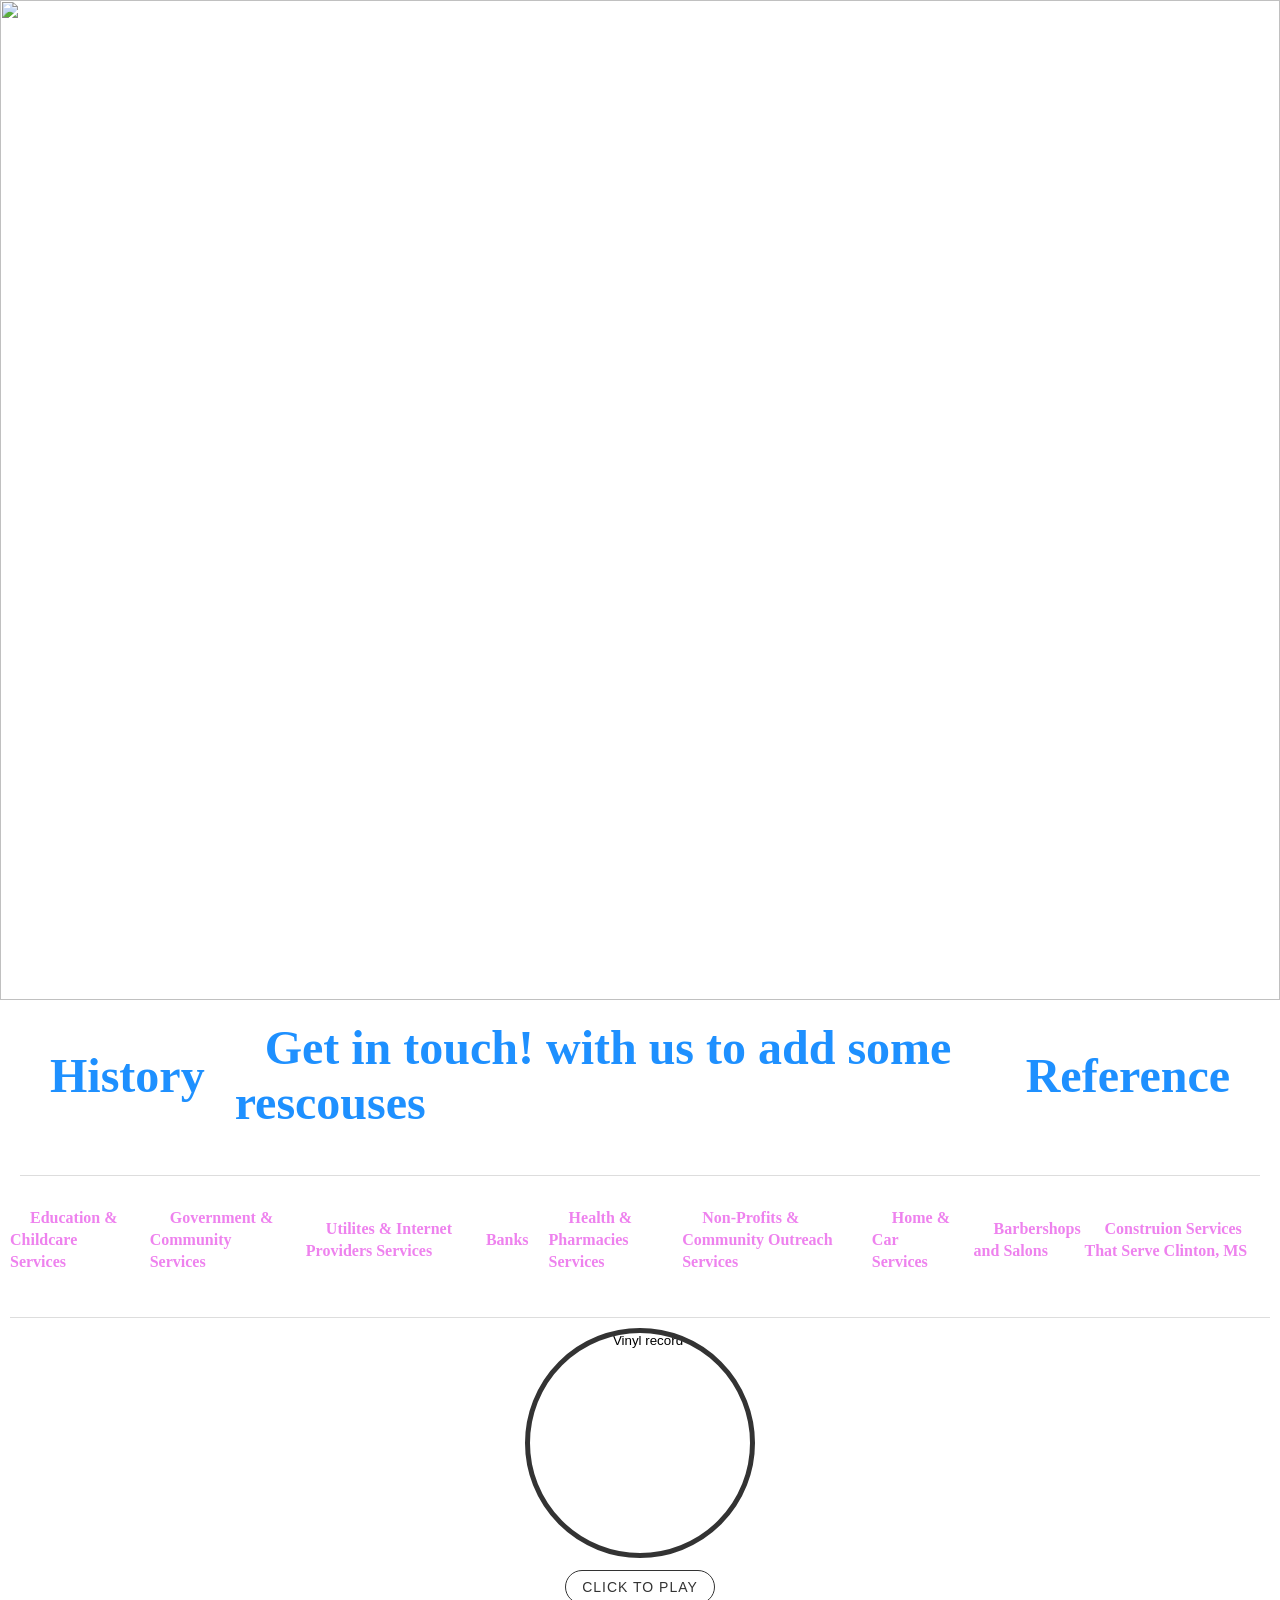
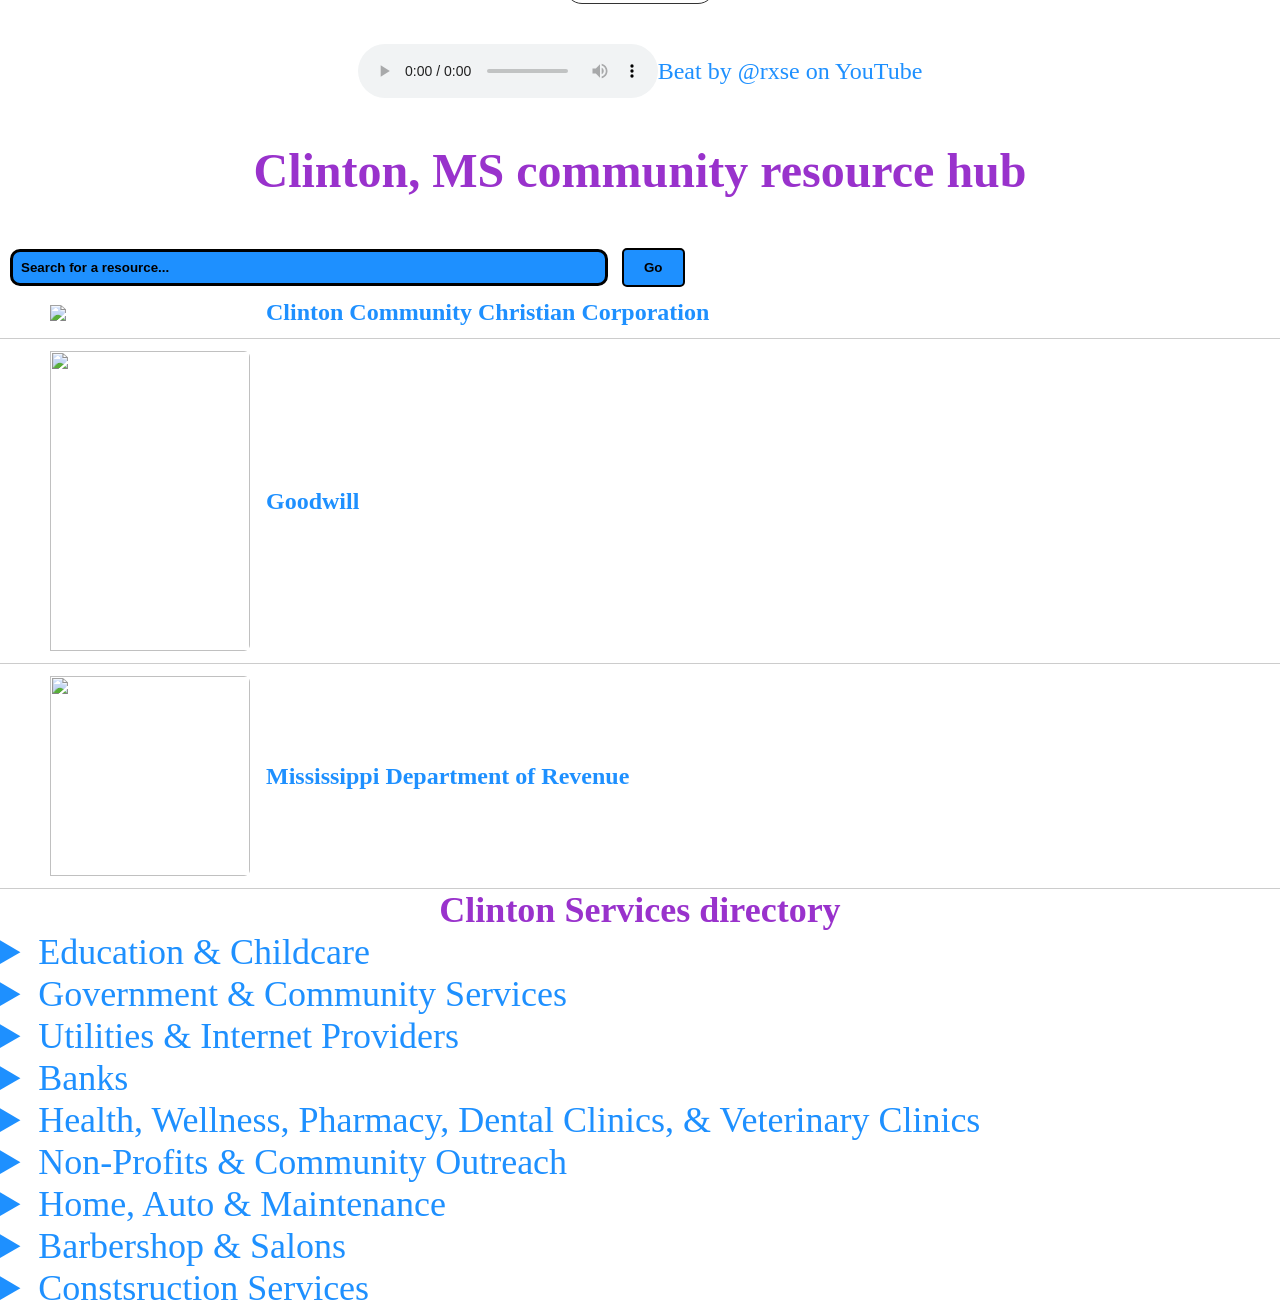
==== commit 339025b0: "Add files via upload" ====
--- a/index.html
+++ b/index.html
@@ -7,7 +7,6 @@
     <link rel="stylesheet" href="style.css">
 <script src="index.js"></script>
 
-</head>
 <style>
 /* Music Player Styles */
         
@@ -67,7 +66,7 @@
         /* Search Box Styles */
         .searchBox {
        
-            
+          
             margin-top: 20px;
             width: 45%;
             border-color: black;
@@ -83,6 +82,7 @@
             border-radius: 10px;
           border: black solid;
             margin-right: 10px;
+            margin-left: 10px;
             color: black;
             font-weight: bold;
             background-color: dodgerblue;
@@ -111,8 +111,7 @@
           padding-bottom: 50px;
         }
 
-  
-        
+
       
 
      
@@ -123,6 +122,57 @@
             to { transform: rotate(360deg); }
         }
     </style>
+
+<script>
+        document.addEventListener("DOMContentLoaded", () => {
+        function navigateToResource() {
+            const input = document.getElementById('resourceSearch');
+            const val = input.value;
+            const options = document.getElementById('resources').options;
+
+            for (let i = 0; i < options.length; i++) {
+                if (options[i].value === val) {
+                    window.open(options[i].getAttribute('data-url'), '_blank');
+                    return;
+                }
+            }
+            alert("Please select an item from the list.");
+        }
+
+     
+        const btn = document.getElementById("vinylBtn");
+        const vinyl = document.getElementById("vinyl");
+        const label = document.getElementById("label");
+        const music = document.getElementById("bgMusic");
+
+        function setPlayingUI(isPlaying) {
+            if (isPlaying) {
+                vinyl.classList.add("spinning");
+                label.textContent = "Pause";
+            } else {
+                vinyl.classList.remove("spinning");
+                label.textContent = "Click to Play";
+            }
+        }
+
+        btn.addEventListener("click", async () => {
+            if (music.paused) {
+                try {
+                    await music.play();
+                    setPlayingUI(true);
+                } catch (err) {
+                    console.error("Playback failed:", err);
+                    alert("Click again to play!");
+                }
+            } else {
+                music.pause();
+                setPlayingUI(false);
+            }
+        });
+    });   
+     </script>
+
+</head>
 <body>
   <img id="clinton" src="https://upload.wikimedia.org/wikipedia/commons/b/bf/ClintonMSWelcomeSign.jpg" alt="" srcset="" width="100%" height="1000px">
   
@@ -231,6 +281,16 @@
       <option value="Nicholas Acoustics & Specialty Co." data-url="https://www.nicholasacoustics.com">
         <option value="Puckett Machinery Company" data-url="https://puckettmachinery.com/?utm_source=google&utm_medium=organic&utm_campaign=gmb&utm_content=flowood">
           <option value="Fountain Construction Co. Inc." data-url="https://fountainconstruction.com">
+<option value="Clinton Mayor Office" data-url="https://clintonms.org/dept-directory/mayors-office/">
+    <option value="DaySpring Community Church"  data-url="https://www.dayspringonline.org">  
+<option value="Holy Savior Church" data-url="holy-savior-ms.org">
+<option value="Second Harvest" data-url="https://morrisonheights.org/second-harvest/">
+<option value="Morrison Heights Baptist Church" data-url="https://morrisonheights.org">
+
+
+
+
+
 </datalist>
         <script>
         function navigateToResource() {
@@ -251,54 +311,7 @@
 
         <button type="button" id="button" onclick="navigateToResource()">Go</button>
     </div>
-   <script>
-        // 1. Navigation Logic
-        function navigateToResource() {
-            const input = document.getElementById('resourceSearch');
-            const val = input.value;
-            const options = document.getElementById('resources').options;
-
-            for (let i = 0; i < options.length; i++) {
-                if (options[i].value === val) {
-                    window.open(options[i].getAttribute('data-url'), '_blank');
-                    return;
-                }
-            }
-            alert("Please select an item from the list.");
-        }
-
-        // 2. Music Player Logic
-        const btn = document.getElementById("vinylBtn");
-        const vinyl = document.getElementById("vinyl");
-        const label = document.getElementById("label");
-        const music = document.getElementById("bgMusic");
-
-        function setPlayingUI(isPlaying) {
-            if (isPlaying) {
-                vinyl.classList.add("spinning");
-                label.textContent = "Pause";
-            } else {
-                vinyl.classList.remove("spinning");
-                label.textContent = "Play";
-            }
-        }
-
-        btn.addEventListener("click", async () => {
-            if (music.paused) {
-                try {
-                    await music.play();
-                    setPlayingUI(true);
-                } catch (err) {
-                    console.error("Playback failed:", err);
-                }
-            } else {
-                music.pause();
-                setPlayingUI(false);
-            }
-        });
-    </script>
-
-
+  
   <ul class="resource-list">
     <li class="resource">
          <img src="https://encrypted-tbn0.gstatic.com/images?q=tbn:ANd9GcTQFPpf-IZ9s0ThkkRC4rN6lEmjnRjYaPlblLmQHdgX6A&s" width="200">  
@@ -351,6 +364,7 @@
     <li><a href="https://clintonms.org/visitor-center-2/" target="_blank">•Clinton Visitor Center</a></li>
     <li><a href="https://clintonms.org" target="_blank">•Clinton City Hall</a></li>
 <li><a href="https://www.mdcps.ms.gov" target="_blank">•Mississippi Department of Child Protective Services</a></li>
+<li><a href="https://clintonms.org/dept-directory/mayors-office/" target="_blank">•Clinton Mayor's Office</a></li>
   </ul>
 </details>
 <details>
@@ -416,8 +430,10 @@
     <li><a href="https://www.dot-consulting.org/articles/foundations-of-modern-higher-education.html?psystem=PW&domain=magnoliacharitablefoundation.com&oref=https%3A%2F%2Fwww.google.com%2F" target="_blank">•Magnolia Charitable Foundation</a></li>
     <li><a href="https://pinelake.org/location/clinton" target="_blank">•Pinelake Church</a></li>
     <li><a href="https://www.mscps.org" target="_blank">•Mississippi enter for Police and Sheriffs</a></li>
-
-
+    <li><a href="https://www.dayspringonline.org" target="_blank">•DaySpring Community Church</a></li>
+    <li><a href="holy-savior-ms.org" target="_blank">•Holy Savior Catholic Church</a></li>
+   <li><a href="https://morrisonheights.org/second-harvest/" target="_blank">•Second Harvest</a></li>
+<li><a href="https://morrisonheights.org" target="_blank">•Morrison Heights Baptist Church</a></li>
    </ul>
 </details>
 <details>
--- a/style.css
+++ b/style.css
@@ -28,6 +28,7 @@
   padding: 12px 0;
   border-bottom: 1px solid #ccc;
   width: 100%;
+  
 }
 .resource img {
     border-radius: 6px;
@@ -158,6 +159,26 @@
     color: blue;
     font-weight: bold;
 }
+.Lservice-card {
+    display: flex;
+    align-items: center;
+    justify-content: center;
+    width: 100%;
+    border-bottom: 1px solid #ddd;
+    padding-bottom: 10px;
+}
+.Lservice-card img{
+    width: 200px;
+    height: 200px;
+    object-fit: cover;
+    margin-right: 30px;
+    border-radius: 24px;
+}
+.Lservice-card span {
+    font-family: serif;
+    color: blue;
+    font-weight: bold;
+}
 .Service-card {
     display: flex;
     align-items: center;
@@ -290,11 +311,9 @@
     padding-top: 10px;
 }
    body{
-        border-color: #ddd;
-        border-radius: 25px;
-        border-style: solid;
+        
         display:grid;
-        border-width: 2.5px;
+
         width: 100%;
 
     }
@@ -320,4 +339,19 @@
         display: flex;
         align-items: center;
         justify-content: center;
-    }+    }
+    .Service-card4 {
+    display: flex;
+    align-items: center;
+   width: 100%;
+    border-bottom: 1.5px solid #ddd;
+    padding-bottom: 45px;
+    padding-top: 10px;
+}
+.Service-card4 img{
+    width: 200px;
+    height: 200px;
+    object-fit: cover;
+    margin-right: 30px;
+    border-radius: 24px;
+}
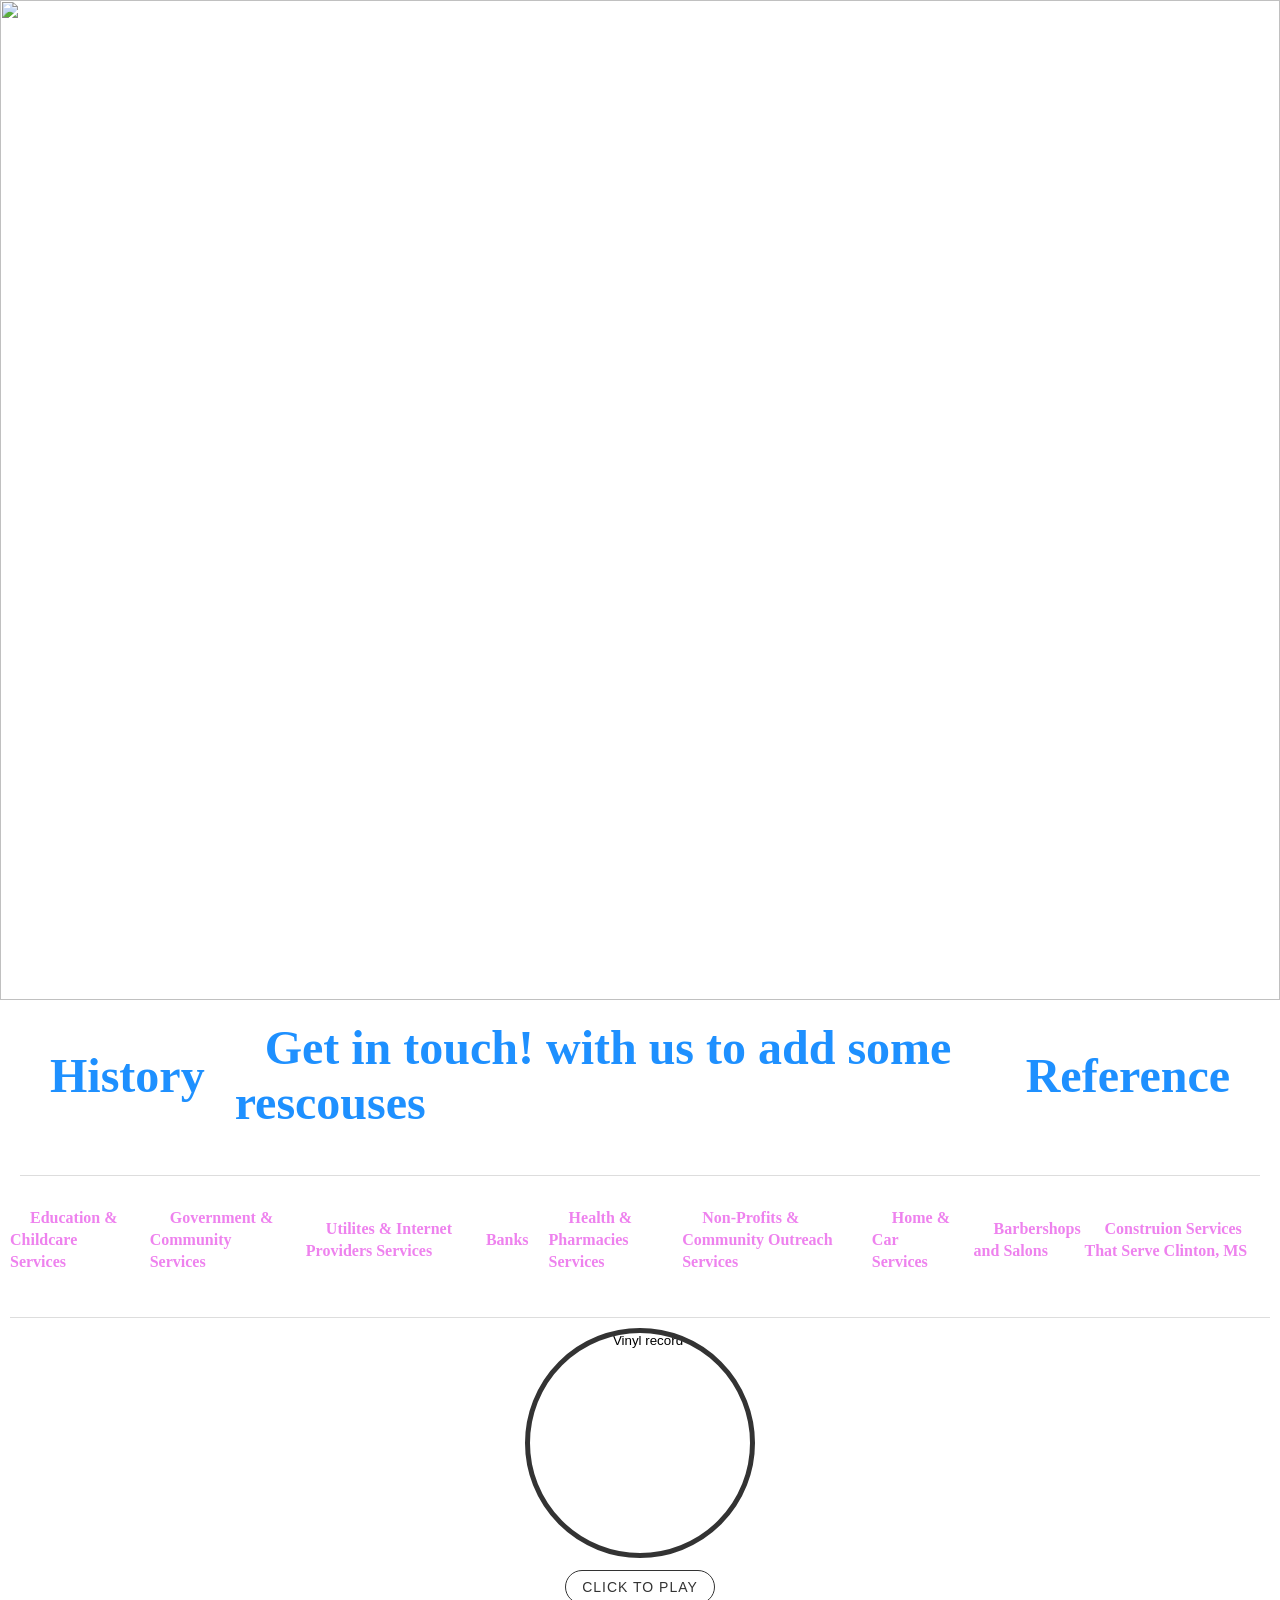
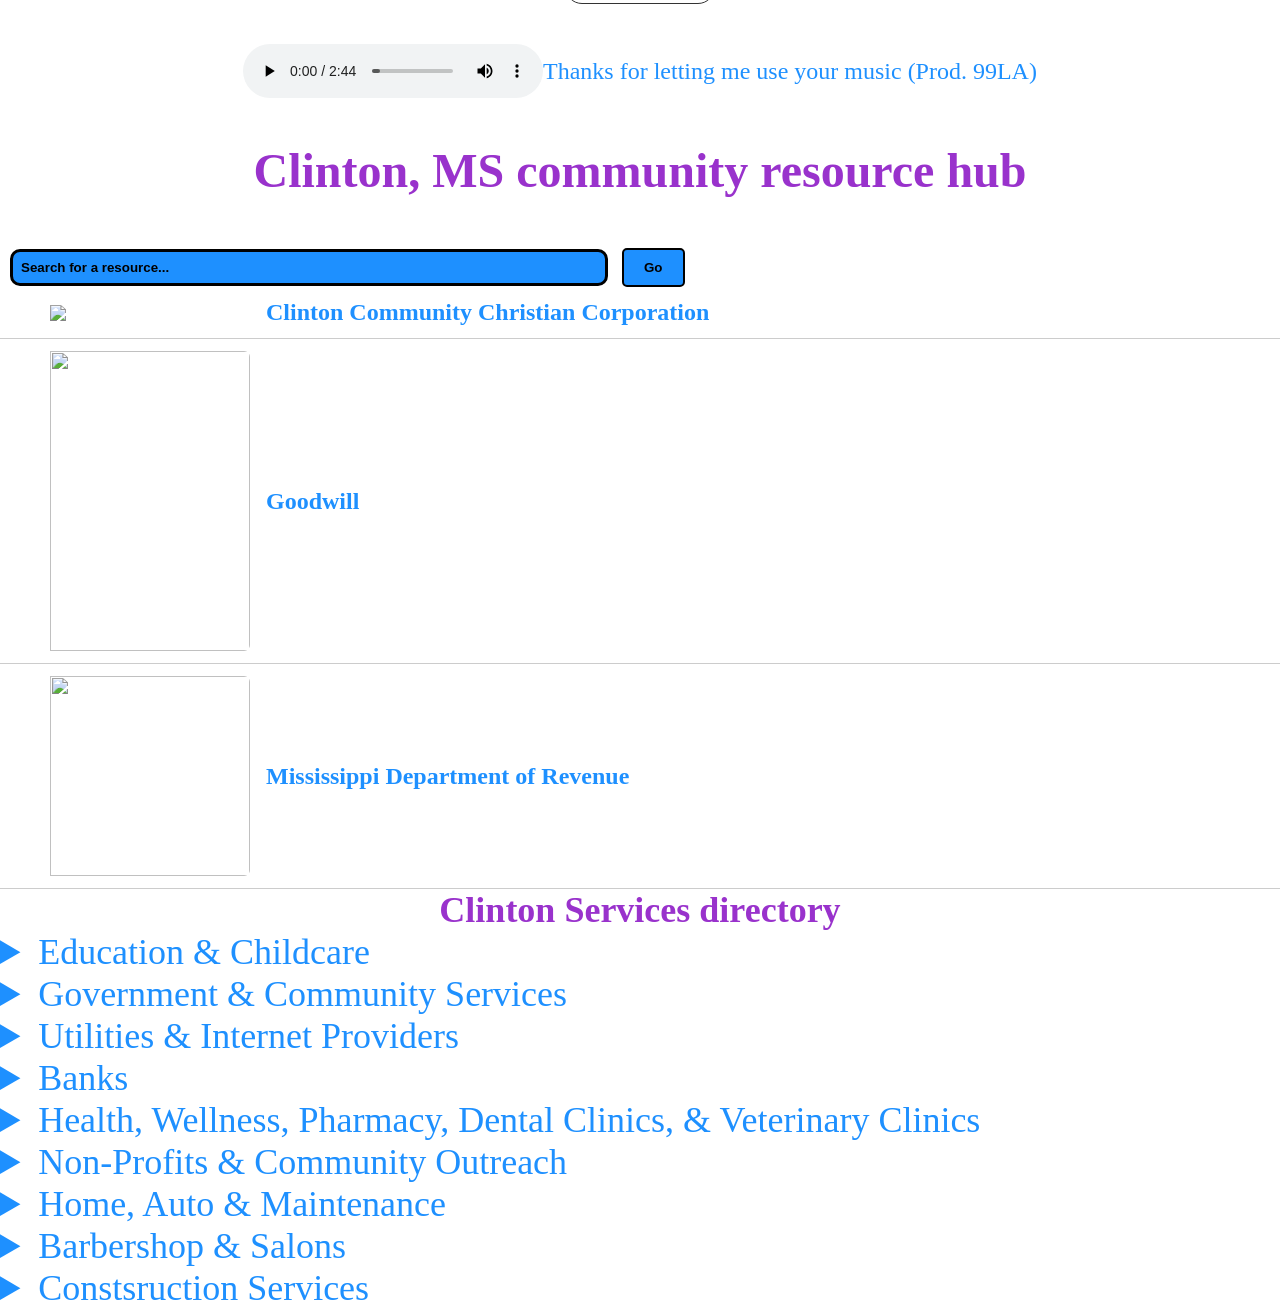
==== commit c909d014: "Add files via upload" ====
--- a/index.html
+++ b/index.html
@@ -180,18 +180,25 @@
 <div class="Service-container"><div class="Service-card"><h1><a href="home.html">History</a></h1></h1><h1><a href="Contact.html"> Get in touch! with us to add some rescouses</a></h1><h1><a href="Services.html"> Reference</a></h1></div></div>
 
 <div class="Service-container1"><div class="Service-card1"><h3><a href="education_&_childcare.html">Education & Childcare Services</a></h3><h3><a href="Government_&_Community_Services.html">Government & Community Services</a></h3><h3><a href="Utilities_&_Internet_Providers.html">Utilites & Internet Providers Services</a></h3><h3><a href="banks.html">Banks</a></h3><h3><a href="health.html">Health & Pharmacies Services</a></h3><h3><a href="non-profits.html">Non-Profits & Community Outreach Services</a></h3><h3><a href="auto.html">Home & Car Services</a></h3><h3><a href="beauty.html">Barbershops and Salons</a></h3><h3><a href="construction.html">Construion Services That Serve Clinton, MS</a></h3></div></div>
+<audio id="audio" src="99LA.mp3" loop></audio>
+    <div class="disk" onclick="togglePlay()"></div>
 <div class="player">
         <button id="vinylBtn" class="vinyl-btn" aria-label="play or pause music">
             <img src="https://cdn.shopify.com/s/files/1/0079/1714/2097/products/265851193f6f4125866ee693f837769b.jpg?v=1698069475" alt="Vinyl record" class="vinyl" id="vinyl" />
             <span class="label" id="label">Click to Play</span>
         </button>
 
-        <audio id="bgMusic" loop preload="auto">
-            <source src="rxse.mp3" type="audio/mpeg" />
+          <audio id="bgMusic" loop preload="auto">
+            <source src="99LA.mp3" type="audio/mpeg" />
         </audio>
     </div>
-    <div class="Service-card3"><audio controls><source src="rxse.mp3" type="audio/mpeg" loop>Your browser does not support the audio element.</audio><a href="https://youtu.be/6G-iGF9FmmE?si=JSGRdTy8Ypi-4xoH" target="_blank">Beat by @rxse on YouTube</a></div>
-
+     <div class="Service-card3"><audio controls>
+  <source src="99LA.mp3" type="audio/mpeg" loop>
+  Your browser does not support the audio element.
+</audio>
+
+    <a href="https://youtu.be/AMBE3uJOS1c?si=IPMjAgbqoO-wmfEc" target="_blank">Thanks for letting me use your music (Prod. 99LA)</a></div>
+ 
       
 
   <h1 class="hub">Clinton, MS community resource hub</h1>
